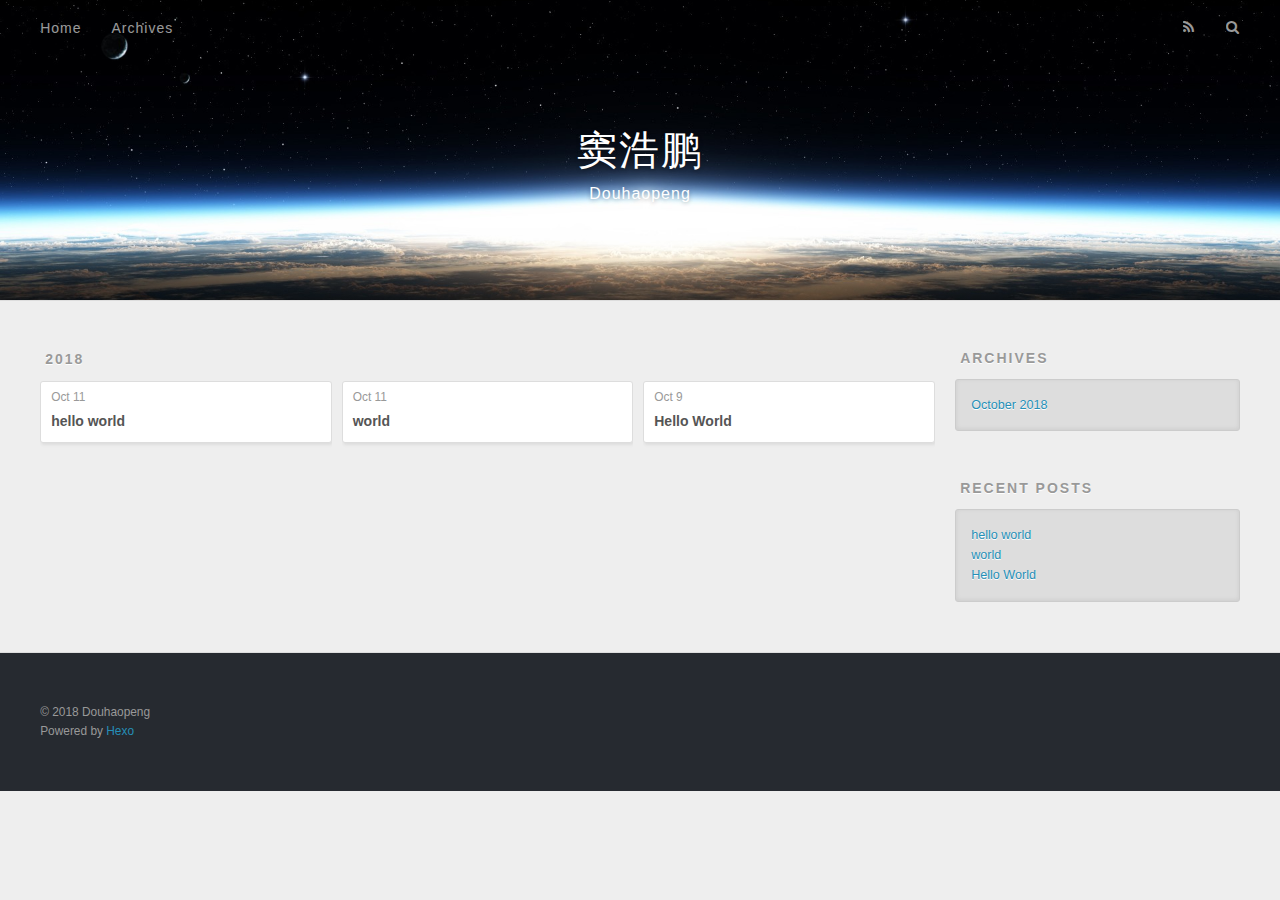
==== archives/index.html @ 5dd6dd69 "Site updated: 2018-10-11 10:47:50" ====
<!DOCTYPE html>
<html>
<head>
  <meta charset="utf-8">
  

  
  <title>Archives | 窦浩鹏</title>
  <meta name="viewport" content="width=device-width, initial-scale=1, maximum-scale=1">
  <meta name="description" content="个人博客">
<meta name="keywords" content="Linux,python,java,web">
<meta property="og:type" content="website">
<meta property="og:title" content="窦浩鹏">
<meta property="og:url" content="http://yoursite.com/archives/index.html">
<meta property="og:site_name" content="窦浩鹏">
<meta property="og:description" content="个人博客">
<meta property="og:locale" content="default">
<meta name="twitter:card" content="summary">
<meta name="twitter:title" content="窦浩鹏">
<meta name="twitter:description" content="个人博客">
  
    <link rel="alternate" href="/atom.xml" title="窦浩鹏" type="application/atom+xml">
  
  
    <link rel="icon" href="/favicon.png">
  
  
    <link href="//fonts.googleapis.com/css?family=Source+Code+Pro" rel="stylesheet" type="text/css">
  
  <link rel="stylesheet" href="/css/style.css">
</head>

<body>
  <div id="container">
    <div id="wrap">
      <header id="header">
  <div id="banner"></div>
  <div id="header-outer" class="outer">
    <div id="header-title" class="inner">
      <h1 id="logo-wrap">
        <a href="/" id="logo">窦浩鹏</a>
      </h1>
      
        <h2 id="subtitle-wrap">
          <a href="/" id="subtitle">Douhaopeng</a>
        </h2>
      
    </div>
    <div id="header-inner" class="inner">
      <nav id="main-nav">
        <a id="main-nav-toggle" class="nav-icon"></a>
        
          <a class="main-nav-link" href="/">Home</a>
        
          <a class="main-nav-link" href="/archives">Archives</a>
        
      </nav>
      <nav id="sub-nav">
        
          <a id="nav-rss-link" class="nav-icon" href="/atom.xml" title="RSS Feed"></a>
        
        <a id="nav-search-btn" class="nav-icon" title="Search"></a>
      </nav>
      <div id="search-form-wrap">
        <form action="//google.com/search" method="get" accept-charset="UTF-8" class="search-form"><input type="search" name="q" class="search-form-input" placeholder="Search"><button type="submit" class="search-form-submit">&#xF002;</button><input type="hidden" name="sitesearch" value="http://yoursite.com"></form>
      </div>
    </div>
  </div>
</header>
      <div class="outer">
        <section id="main">
  
  
    
    
      
      
      <section class="archives-wrap">
        <div class="archive-year-wrap">
          <a href="/archives/2018" class="archive-year">2018</a>
        </div>
        <div class="archives">
    
    <article class="archive-article archive-type-post">
  <div class="archive-article-inner">
    <header class="archive-article-header">
      <a href="/hello-world.html" class="archive-article-date">
  <time datetime="2018-10-11T02:05:08.000Z" itemprop="datePublished">Oct 11</time>
</a>
      
  
    <h1 itemprop="name">
      <a class="archive-article-title" href="/hello-world.html">hello world</a>
    </h1>
  

    </header>
  </div>
</article>
  
    
    
    <article class="archive-article archive-type-hello">
  <div class="archive-article-inner">
    <header class="archive-article-header">
      <a href="/world.html" class="archive-article-date">
  <time datetime="2018-10-11T02:01:10.000Z" itemprop="datePublished">Oct 11</time>
</a>
      
  
    <h1 itemprop="name">
      <a class="archive-article-title" href="/world.html">world</a>
    </h1>
  

    </header>
  </div>
</article>
  
    
    
    <article class="archive-article archive-type-post">
  <div class="archive-article-inner">
    <header class="archive-article-header">
      <a href="/hello-world.html" class="archive-article-date">
  <time datetime="2018-10-09T14:58:58.983Z" itemprop="datePublished">Oct 9</time>
</a>
      
  
    <h1 itemprop="name">
      <a class="archive-article-title" href="/hello-world.html">Hello World</a>
    </h1>
  

    </header>
  </div>
</article>
  
  
    </div></section>
  


</section>
        
          <aside id="sidebar">
  
    

  
    

  
    
  
    
  <div class="widget-wrap">
    <h3 class="widget-title">Archives</h3>
    <div class="widget">
      <ul class="archive-list"><li class="archive-list-item"><a class="archive-list-link" href="/archives/2018/10/">October 2018</a></li></ul>
    </div>
  </div>


  
    
  <div class="widget-wrap">
    <h3 class="widget-title">Recent Posts</h3>
    <div class="widget">
      <ul>
        
          <li>
            <a href="/hello-world.html">hello world</a>
          </li>
        
          <li>
            <a href="/world.html">world</a>
          </li>
        
          <li>
            <a href="/hello-world.html">Hello World</a>
          </li>
        
      </ul>
    </div>
  </div>

  
</aside>
        
      </div>
      <footer id="footer">
  
  <div class="outer">
    <div id="footer-info" class="inner">
      &copy; 2018 Douhaopeng<br>
      Powered by <a href="http://hexo.io/" target="_blank">Hexo</a>
    </div>
  </div>
</footer>
    </div>
    <nav id="mobile-nav">
  
    <a href="/" class="mobile-nav-link">Home</a>
  
    <a href="/archives" class="mobile-nav-link">Archives</a>
  
</nav>
    

<script src="//ajax.googleapis.com/ajax/libs/jquery/2.0.3/jquery.min.js"></script>


  <link rel="stylesheet" href="/fancybox/jquery.fancybox.css">
  <script src="/fancybox/jquery.fancybox.pack.js"></script>


<script src="/js/script.js"></script>



  </div>
</body>
</html>
---- css/style.css ----
body {
  width: 100%;
}
body:before,
body:after {
  content: "";
  display: table;
}
body:after {
  clear: both;
}
html,
body,
div,
span,
applet,
object,
iframe,
h1,
h2,
h3,
h4,
h5,
h6,
p,
blockquote,
pre,
a,
abbr,
acronym,
address,
big,
cite,
code,
del,
dfn,
em,
img,
ins,
kbd,
q,
s,
samp,
small,
strike,
strong,
sub,
sup,
tt,
var,
dl,
dt,
dd,
ol,
ul,
li,
fieldset,
form,
label,
legend,
table,
caption,
tbody,
tfoot,
thead,
tr,
th,
td {
  margin: 0;
  padding: 0;
  border: 0;
  outline: 0;
  font-weight: inherit;
  font-style: inherit;
  font-family: inherit;
  font-size: 100%;
  vertical-align: baseline;
}
body {
  line-height: 1;
  color: #000;
  background: #fff;
}
ol,
ul {
  list-style: none;
}
table {
  border-collapse: separate;
  border-spacing: 0;
  vertical-align: middle;
}
caption,
th,
td {
  text-align: left;
  font-weight: normal;
  vertical-align: middle;
}
a img {
  border: none;
}
input,
button {
  margin: 0;
  padding: 0;
}
input::-moz-focus-inner,
button::-moz-focus-inner {
  border: 0;
  padding: 0;
}
@font-face {
  font-family: FontAwesome;
  font-style: normal;
  font-weight: normal;
  src: url("fonts/fontawesome-webfont.eot?v=#4.0.3");
  src: url("fonts/fontawesome-webfont.eot?#iefix&v=#4.0.3") format("embedded-opentype"), url("fonts/fontawesome-webfont.woff?v=#4.0.3") format("woff"), url("fonts/fontawesome-webfont.ttf?v=#4.0.3") format("truetype"), url("fonts/fontawesome-webfont.svg#fontawesomeregular?v=#4.0.3") format("svg");
}
html,
body,
#container {
  height: 100%;
}
body {
  background: #eee;
  font: 14px -apple-system, BlinkMacSystemFont, "Segoe UI", "Roboto", "Oxygen", "Ubuntu", "Cantarell", "Fira Sans", "Droid Sans", "Helvetica Neue", sans-serif;
  -webkit-text-size-adjust: 100%;
}
.outer {
  max-width: 1220px;
  margin: 0 auto;
  padding: 0 20px;
}
.outer:before,
.outer:after {
  content: "";
  display: table;
}
.outer:after {
  clear: both;
}
.inner {
  display: inline;
  float: left;
  width: 98.33333333333333%;
  margin: 0 0.833333333333333%;
}
.left,
.alignleft {
  float: left;
}
.right,
.alignright {
  float: right;
}
.clear {
  clear: both;
}
#container {
  position: relative;
}
.mobile-nav-on {
  overflow: hidden;
}
#wrap {
  height: 100%;
  width: 100%;
  position: absolute;
  top: 0;
  left: 0;
  -webkit-transition: 0.2s ease-out;
  -moz-transition: 0.2s ease-out;
  -ms-transition: 0.2s ease-out;
  transition: 0.2s ease-out;
  z-index: 1;
  background: #eee;
}
.mobile-nav-on #wrap {
  left: 280px;
}
@media screen and (min-width: 768px) {
  #main {
    display: inline;
    float: left;
    width: 73.33333333333333%;
    margin: 0 0.833333333333333%;
  }
}
.article-date,
.article-category-link,
.archive-year,
.widget-title {
  text-decoration: none;
  text-transform: uppercase;
  letter-spacing: 2px;
  color: #999;
  margin-bottom: 1em;
  margin-left: 5px;
  line-height: 1em;
  text-shadow: 0 1px #fff;
  font-weight: bold;
}
.article-inner,
.archive-article-inner {
  background: #fff;
  -webkit-box-shadow: 1px 2px 3px #ddd;
  box-shadow: 1px 2px 3px #ddd;
  border: 1px solid #ddd;
  border-radius: 3px;
}
.article-entry h1,
.widget h1 {
  font-size: 2em;
}
.article-entry h2,
.widget h2 {
  font-size: 1.5em;
}
.article-entry h3,
.widget h3 {
  font-size: 1.3em;
}
.article-entry h4,
.widget h4 {
  font-size: 1.2em;
}
.article-entry h5,
.widget h5 {
  font-size: 1em;
}
.article-entry h6,
.widget h6 {
  font-size: 1em;
  color: #999;
}
.article-entry hr,
.widget hr {
  border: 1px dashed #ddd;
}
.article-entry strong,
.widget strong {
  font-weight: bold;
}
.article-entry em,
.widget em,
.article-entry cite,
.widget cite {
  font-style: italic;
}
.article-entry sup,
.widget sup,
.article-entry sub,
.widget sub {
  font-size: 0.75em;
  line-height: 0;
  position: relative;
  vertical-align: baseline;
}
.article-entry sup,
.widget sup {
  top: -0.5em;
}
.article-entry sub,
.widget sub {
  bottom: -0.2em;
}
.article-entry small,
.widget small {
  font-size: 0.85em;
}
.article-entry acronym,
.widget acronym,
.article-entry abbr,
.widget abbr {
  border-bottom: 1px dotted;
}
.article-entry ul,
.widget ul,
.article-entry ol,
.widget ol,
.article-entry dl,
.widget dl {
  margin: 0 20px;
  line-height: 1.6em;
}
.article-entry ul ul,
.widget ul ul,
.article-entry ol ul,
.widget ol ul,
.article-entry ul ol,
.widget ul ol,
.article-entry ol ol,
.widget ol ol {
  margin-top: 0;
  margin-bottom: 0;
}
.article-entry ul,
.widget ul {
  list-style: disc;
}
.article-entry ol,
.widget ol {
  list-style: decimal;
}
.article-entry dt,
.widget dt {
  font-weight: bold;
}
#header {
  height: 300px;
  position: relative;
  border-bottom: 1px solid #ddd;
}
#header:before,
#header:after {
  content: "";
  position: absolute;
  left: 0;
  right: 0;
  height: 40px;
}
#header:before {
  top: 0;
  background: -webkit-linear-gradient(rgba(0,0,0,0.2), transparent);
  background: -moz-linear-gradient(rgba(0,0,0,0.2), transparent);
  background: -ms-linear-gradient(rgba(0,0,0,0.2), transparent);
  background: linear-gradient(rgba(0,0,0,0.2), transparent);
}
#header:after {
  bottom: 0;
  background: -webkit-linear-gradient(transparent, rgba(0,0,0,0.2));
  background: -moz-linear-gradient(transparent, rgba(0,0,0,0.2));
  background: -ms-linear-gradient(transparent, rgba(0,0,0,0.2));
  background: linear-gradient(transparent, rgba(0,0,0,0.2));
}
#header-outer {
  height: 100%;
  position: relative;
}
#header-inner {
  position: relative;
  overflow: hidden;
}
#banner {
  position: absolute;
  top: 0;
  left: 0;
  width: 100%;
  height: 100%;
  background: url("images/banner.jpg") center #000;
  -webkit-background-size: cover;
  -moz-background-size: cover;
  background-size: cover;
  z-index: -1;
}
#header-title {
  text-align: center;
  height: 40px;
  position: absolute;
  top: 50%;
  left: 0;
  margin-top: -20px;
}
#logo,
#subtitle {
  text-decoration: none;
  color: #fff;
  font-weight: 300;
  text-shadow: 0 1px 4px rgba(0,0,0,0.3);
}
#logo {
  font-size: 40px;
  line-height: 40px;
  letter-spacing: 2px;
}
#subtitle {
  font-size: 16px;
  line-height: 16px;
  letter-spacing: 1px;
}
#subtitle-wrap {
  margin-top: 16px;
}
#main-nav {
  float: left;
  margin-left: -15px;
}
.nav-icon,
.main-nav-link {
  float: left;
  color: #fff;
  opacity: 0.6;
  text-decoration: none;
  text-shadow: 0 1px rgba(0,0,0,0.2);
  -webkit-transition: opacity 0.2s;
  -moz-transition: opacity 0.2s;
  -ms-transition: opacity 0.2s;
  transition: opacity 0.2s;
  display: block;
  padding: 20px 15px;
}
.nav-icon:hover,
.main-nav-link:hover {
  opacity: 1;
}
.nav-icon {
  font-family: FontAwesome;
  text-align: center;
  font-size: 14px;
  width: 14px;
  height: 14px;
  padding: 20px 15px;
  position: relative;
  cursor: pointer;
}
.main-nav-link {
  font-weight: 300;
  letter-spacing: 1px;
}
@media screen and (max-width: 479px) {
  .main-nav-link {
    display: none;
  }
}
#main-nav-toggle {
  display: none;
}
#main-nav-toggle:before {
  content: "\f0c9";
}
@media screen and (max-width: 479px) {
  #main-nav-toggle {
    display: block;
  }
}
#sub-nav {
  float: right;
  margin-right: -15px;
}
#nav-rss-link:before {
  content: "\f09e";
}
#nav-search-btn:before {
  content: "\f002";
}
#search-form-wrap {
  position: absolute;
  top: 15px;
  width: 150px;
  height: 30px;
  right: -150px;
  opacity: 0;
  -webkit-transition: 0.2s ease-out;
  -moz-transition: 0.2s ease-out;
  -ms-transition: 0.2s ease-out;
  transition: 0.2s ease-out;
}
#search-form-wrap.on {
  opacity: 1;
  right: 0;
}
@media screen and (max-width: 479px) {
  #search-form-wrap {
    width: 100%;
    right: -100%;
  }
}
.search-form {
  position: absolute;
  top: 0;
  left: 0;
  right: 0;
  background: #fff;
  padding: 5px 15px;
  border-radius: 15px;
  -webkit-box-shadow: 0 0 10px rgba(0,0,0,0.3);
  box-shadow: 0 0 10px rgba(0,0,0,0.3);
}
.search-form-input {
  border: none;
  background: none;
  color: #555;
  width: 100%;
  font: 13px -apple-system, BlinkMacSystemFont, "Segoe UI", "Roboto", "Oxygen", "Ubuntu", "Cantarell", "Fira Sans", "Droid Sans", "Helvetica Neue", sans-serif;
  outline: none;
}
.search-form-input::-webkit-search-results-decoration,
.search-form-input::-webkit-search-cancel-button {
  -webkit-appearance: none;
}
.search-form-submit {
  position: absolute;
  top: 50%;
  right: 10px;
  margin-top: -7px;
  font: 13px FontAwesome;
  border: none;
  background: none;
  color: #bbb;
  cursor: pointer;
}
.search-form-submit:hover,
.search-form-submit:focus {
  color: #777;
}
.article {
  margin: 50px 0;
}
.article-inner {
  overflow: hidden;
}
.article-meta:before,
.article-meta:after {
  content: "";
  display: table;
}
.article-meta:after {
  clear: both;
}
.article-date {
  float: left;
}
.article-category {
  float: left;
  line-height: 1em;
  color: #ccc;
  text-shadow: 0 1px #fff;
  margin-left: 8px;
}
.article-category:before {
  content: "\2022";
}
.article-category-link {
  margin: 0 12px 1em;
}
.article-header {
  padding: 20px 20px 0;
}
.article-title {
  text-decoration: none;
  font-size: 2em;
  font-weight: bold;
  color: #555;
  line-height: 1.1em;
  -webkit-transition: color 0.2s;
  -moz-transition: color 0.2s;
  -ms-transition: color 0.2s;
  transition: color 0.2s;
}
a.article-title:hover {
  color: #258fb8;
}
.article-entry {
  color: #555;
  padding: 0 20px;
}
.article-entry:before,
.article-entry:after {
  content: "";
  display: table;
}
.article-entry:after {
  clear: both;
}
.article-entry p,
.article-entry table {
  line-height: 1.6em;
  margin: 1.6em 0;
}
.article-entry h1,
.article-entry h2,
.article-entry h3,
.article-entry h4,
.article-entry h5,
.article-entry h6 {
  font-weight: bold;
}
.article-entry h1,
.article-entry h2,
.article-entry h3,
.article-entry h4,
.article-entry h5,
.article-entry h6 {
  line-height: 1.1em;
  margin: 1.1em 0;
}
.article-entry a {
  color: #258fb8;
  text-decoration: none;
}
.article-entry a:hover {
  text-decoration: underline;
}
.article-entry ul,
.article-entry ol,
.article-entry dl {
  margin-top: 1.6em;
  margin-bottom: 1.6em;
}
.article-entry img,
.article-entry video {
  max-width: 100%;
  height: auto;
  display: block;
  margin: auto;
}
.article-entry iframe {
  border: none;
}
.article-entry table {
  width: 100%;
  border-collapse: collapse;
  border-spacing: 0;
}
.article-entry th {
  font-weight: bold;
  border-bottom: 3px solid #ddd;
  padding-bottom: 0.5em;
}
.article-entry td {
  border-bottom: 1px solid #ddd;
  padding: 10px 0;
}
.article-entry blockquote {
  font-family: Georgia, "Times New Roman", serif;
  font-size: 1.4em;
  margin: 1.6em 20px;
  text-align: center;
}
.article-entry blockquote footer {
  font-size: 14px;
  margin: 1.6em 0;
  font-family: -apple-system, BlinkMacSystemFont, "Segoe UI", "Roboto", "Oxygen", "Ubuntu", "Cantarell", "Fira Sans", "Droid Sans", "Helvetica Neue", sans-serif;
}
.article-entry blockquote footer cite:before {
  content: "—";
  padding: 0 0.5em;
}
.article-entry .pullquote {
  text-align: left;
  width: 45%;
  margin: 0;
}
.article-entry .pullquote.left {
  margin-left: 0.5em;
  margin-right: 1em;
}
.article-entry .pullquote.right {
  margin-right: 0.5em;
  margin-left: 1em;
}
.article-entry .caption {
  color: #999;
  display: block;
  font-size: 0.9em;
  margin-top: 0.5em;
  position: relative;
  text-align: center;
}
.article-entry .video-container {
  position: relative;
  padding-top: 56.25%;
  height: 0;
  overflow: hidden;
}
.article-entry .video-container iframe,
.article-entry .video-container object,
.article-entry .video-container embed {
  position: absolute;
  top: 0;
  left: 0;
  width: 100%;
  height: 100%;
  margin-top: 0;
}
.article-more-link a {
  display: inline-block;
  line-height: 1em;
  padding: 6px 15px;
  border-radius: 15px;
  background: #eee;
  color: #999;
  text-shadow: 0 1px #fff;
  text-decoration: none;
}
.article-more-link a:hover {
  background: #258fb8;
  color: #fff;
  text-decoration: none;
  text-shadow: 0 1px #1e7293;
}
.article-footer {
  font-size: 0.85em;
  line-height: 1.6em;
  border-top: 1px solid #ddd;
  padding-top: 1.6em;
  margin: 0 20px 20px;
}
.article-footer:before,
.article-footer:after {
  content: "";
  display: table;
}
.article-footer:after {
  clear: both;
}
.article-footer a {
  color: #999;
  text-decoration: none;
}
.article-footer a:hover {
  color: #555;
}
.article-tag-list-item {
  float: left;
  margin-right: 10px;
}
.article-tag-list-link:before {
  content: "#";
}
.article-comment-link {
  float: right;
}
.article-comment-link:before {
  content: "\f075";
  font-family: FontAwesome;
  padding-right: 8px;
}
.article-share-link {
  cursor: pointer;
  float: right;
  margin-left: 20px;
}
.article-share-link:before {
  content: "\f064";
  font-family: FontAwesome;
  padding-right: 6px;
}
#article-nav {
  position: relative;
}
#article-nav:before,
#article-nav:after {
  content: "";
  display: table;
}
#article-nav:after {
  clear: both;
}
@media screen and (min-width: 768px) {
  #article-nav {
    margin: 50px 0;
  }
  #article-nav:before {
    width: 8px;
    height: 8px;
    position: absolute;
    top: 50%;
    left: 50%;
    margin-top: -4px;
    margin-left: -4px;
    content: "";
    border-radius: 50%;
    background: #ddd;
    -webkit-box-shadow: 0 1px 2px #fff;
    box-shadow: 0 1px 2px #fff;
  }
}
.article-nav-link-wrap {
  text-decoration: none;
  text-shadow: 0 1px #fff;
  color: #999;
  -webkit-box-sizing: border-box;
  -moz-box-sizing: border-box;
  box-sizing: border-box;
  margin-top: 50px;
  text-align: center;
  display: block;
}
.article-nav-link-wrap:hover {
  color: #555;
}
@media screen and (min-width: 768px) {
  .article-nav-link-wrap {
    width: 50%;
    margin-top: 0;
  }
}
@media screen and (min-width: 768px) {
  #article-nav-newer {
    float: left;
    text-align: right;
    padding-right: 20px;
  }
}
@media screen and (min-width: 768px) {
  #article-nav-older {
    float: right;
    text-align: left;
    padding-left: 20px;
  }
}
.article-nav-caption {
  text-transform: uppercase;
  letter-spacing: 2px;
  color: #ddd;
  line-height: 1em;
  font-weight: bold;
}
#article-nav-newer .article-nav-caption {
  margin-right: -2px;
}
.article-nav-title {
  font-size: 0.85em;
  line-height: 1.6em;
  margin-top: 0.5em;
}
.article-share-box {
  position: absolute;
  display: none;
  background: #fff;
  -webkit-box-shadow: 1px 2px 10px rgba(0,0,0,0.2);
  box-shadow: 1px 2px 10px rgba(0,0,0,0.2);
  border-radius: 3px;
  margin-left: -145px;
  overflow: hidden;
  z-index: 1;
}
.article-share-box.on {
  display: block;
}
.article-share-input {
  width: 100%;
  background: none;
  -webkit-box-sizing: border-box;
  -moz-box-sizing: border-box;
  box-sizing: border-box;
  font: 14px -apple-system, BlinkMacSystemFont, "Segoe UI", "Roboto", "Oxygen", "Ubuntu", "Cantarell", "Fira Sans", "Droid Sans", "Helvetica Neue", sans-serif;
  padding: 0 15px;
  color: #555;
  outline: none;
  border: 1px solid #ddd;
  border-radius: 3px 3px 0 0;
  height: 36px;
  line-height: 36px;
}
.article-share-links {
  background: #eee;
}
.article-share-links:before,
.article-share-links:after {
  content: "";
  display: table;
}
.article-share-links:after {
  clear: both;
}
.article-share-twitter,
.article-share-facebook,
.article-share-pinterest,
.article-share-google {
  width: 50px;
  height: 36px;
  display: block;
  float: left;
  position: relative;
  color: #999;
  text-shadow: 0 1px #fff;
}
.article-share-twitter:before,
.article-share-facebook:before,
.article-share-pinterest:before,
.article-share-google:before {
  font-size: 20px;
  font-family: FontAwesome;
  width: 20px;
  height: 20px;
  position: absolute;
  top: 50%;
  left: 50%;
  margin-top: -10px;
  margin-left: -10px;
  text-align: center;
}
.article-share-twitter:hover,
.article-share-facebook:hover,
.article-share-pinterest:hover,
.article-share-google:hover {
  color: #fff;
}
.article-share-twitter:before {
  content: "\f099";
}
.article-share-twitter:hover {
  background: #00aced;
  text-shadow: 0 1px #008abe;
}
.article-share-facebook:before {
  content: "\f09a";
}
.article-share-facebook:hover {
  background: #3b5998;
  text-shadow: 0 1px #2f477a;
}
.article-share-pinterest:before {
  content: "\f0d2";
}
.article-share-pinterest:hover {
  background: #cb2027;
  text-shadow: 0 1px #a21a1f;
}
.article-share-google:before {
  content: "\f0d5";
}
.article-share-google:hover {
  background: #dd4b39;
  text-shadow: 0 1px #be3221;
}
.article-gallery {
  background: #000;
  position: relative;
}
.article-gallery-photos {
  position: relative;
  overflow: hidden;
}
.article-gallery-img {
  display: none;
  max-width: 100%;
}
.article-gallery-img:first-child {
  display: block;
}
.article-gallery-img.loaded {
  position: absolute;
  display: block;
}
.article-gallery-img img {
  display: block;
  max-width: 100%;
  margin: 0 auto;
}
#comments {
  background: #fff;
  -webkit-box-shadow: 1px 2px 3px #ddd;
  box-shadow: 1px 2px 3px #ddd;
  padding: 20px;
  border: 1px solid #ddd;
  border-radius: 3px;
  margin: 50px 0;
}
#comments a {
  color: #258fb8;
}
.archives-wrap {
  margin: 50px 0;
}
.archives:before,
.archives:after {
  content: "";
  display: table;
}
.archives:after {
  clear: both;
}
.archive-year-wrap {
  margin-bottom: 1em;
}
.archives {
  -webkit-column-gap: 10px;
  -moz-column-gap: 10px;
  column-gap: 10px;
}
@media screen and (min-width: 480px) and (max-width: 767px) {
  .archives {
    -webkit-column-count: 2;
    -moz-column-count: 2;
    column-count: 2;
  }
}
@media screen and (min-width: 768px) {
  .archives {
    -webkit-column-count: 3;
    -moz-column-count: 3;
    column-count: 3;
  }
}
.archive-article {
  -webkit-column-break-inside: avoid;
  page-break-inside: avoid;
  overflow: hidden;
  break-inside: avoid-column;
}
.archive-article-inner {
  padding: 10px;
  margin-bottom: 15px;
}
.archive-article-title {
  text-decoration: none;
  font-weight: bold;
  color: #555;
  -webkit-transition: color 0.2s;
  -moz-transition: color 0.2s;
  -ms-transition: color 0.2s;
  transition: color 0.2s;
  line-height: 1.6em;
}
.archive-article-title:hover {
  color: #258fb8;
}
.archive-article-footer {
  margin-top: 1em;
}
.archive-article-date {
  color: #999;
  text-decoration: none;
  font-size: 0.85em;
  line-height: 1em;
  margin-bottom: 0.5em;
  display: block;
}
#page-nav {
  margin: 50px auto;
  background: #fff;
  -webkit-box-shadow: 1px 2px 3px #ddd;
  box-shadow: 1px 2px 3px #ddd;
  border: 1px solid #ddd;
  border-radius: 3px;
  text-align: center;
  color: #999;
  overflow: hidden;
}
#page-nav:before,
#page-nav:after {
  content: "";
  display: table;
}
#page-nav:after {
  clear: both;
}
#page-nav a,
#page-nav span {
  padding: 10px 20px;
  line-height: 1;
  height: 2ex;
}
#page-nav a {
  color: #999;
  text-decoration: none;
}
#page-nav a:hover {
  background: #999;
  color: #fff;
}
#page-nav .prev {
  float: left;
}
#page-nav .next {
  float: right;
}
#page-nav .page-number {
  display: inline-block;
}
@media screen and (max-width: 479px) {
  #page-nav .page-number {
    display: none;
  }
}
#page-nav .current {
  color: #555;
  font-weight: bold;
}
#page-nav .space {
  color: #ddd;
}
#footer {
  background: #262a30;
  padding: 50px 0;
  border-top: 1px solid #ddd;
  color: #999;
}
#footer a {
  color: #258fb8;
  text-decoration: none;
}
#footer a:hover {
  text-decoration: underline;
}
#footer-info {
  line-height: 1.6em;
  font-size: 0.85em;
}
.article-entry pre,
.article-entry .highlight {
  background: #2d2d2d;
  margin: 0 -20px;
  padding: 15px 20px;
  border-style: solid;
  border-color: #ddd;
  border-width: 1px 0;
  overflow: auto;
  color: #ccc;
  line-height: 22.400000000000002px;
}
.article-entry .highlight .gutter pre,
.article-entry .gist .gist-file .gist-data .line-numbers {
  color: #666;
  font-size: 0.85em;
}
.article-entry pre,
.article-entry code {
  font-family: "Source Code Pro", Consolas, Monaco, Menlo, Consolas, monospace;
}
.article-entry code {
  background: #eee;
  text-shadow: 0 1px #fff;
  padding: 0 0.3em;
}
.article-entry pre code {
  background: none;
  text-shadow: none;
  padding: 0;
}
.article-entry .highlight pre {
  border: none;
  margin: 0;
  padding: 0;
}
.article-entry .highlight table {
  margin: 0;
  width: auto;
}
.article-entry .highlight td {
  border: none;
  padding: 0;
}
.article-entry .highlight figcaption {
  font-size: 0.85em;
  color: #999;
  line-height: 1em;
  margin-bottom: 1em;
}
.article-entry .highlight figcaption:before,
.article-entry .highlight figcaption:after {
  content: "";
  display: table;
}
.article-entry .highlight figcaption:after {
  clear: both;
}
.article-entry .highlight figcaption a {
  float: right;
}
.article-entry .highlight .gutter pre {
  text-align: right;
  padding-right: 20px;
}
.article-entry .highlight .line {
  height: 22.400000000000002px;
}
.article-entry .highlight .line.marked {
  background: #515151;
}
.article-entry .gist {
  margin: 0 -20px;
  border-style: solid;
  border-color: #ddd;
  border-width: 1px 0;
  background: #2d2d2d;
  padding: 15px 20px 15px 0;
}
.article-entry .gist .gist-file {
  border: none;
  font-family: "Source Code Pro", Consolas, Monaco, Menlo, Consolas, monospace;
  margin: 0;
}
.article-entry .gist .gist-file .gist-data {
  background: none;
  border: none;
}
.article-entry .gist .gist-file .gist-data .line-numbers {
  background: none;
  border: none;
  padding: 0 20px 0 0;
}
.article-entry .gist .gist-file .gist-data .line-data {
  padding: 0 !important;
}
.article-entry .gist .gist-file .highlight {
  margin: 0;
  padding: 0;
  border: none;
}
.article-entry .gist .gist-file .gist-meta {
  background: #2d2d2d;
  color: #999;
  font: 0.85em -apple-system, BlinkMacSystemFont, "Segoe UI", "Roboto", "Oxygen", "Ubuntu", "Cantarell", "Fira Sans", "Droid Sans", "Helvetica Neue", sans-serif;
  text-shadow: 0 0;
  padding: 0;
  margin-top: 1em;
  margin-left: 20px;
}
.article-entry .gist .gist-file .gist-meta a {
  color: #258fb8;
  font-weight: normal;
}
.article-entry .gist .gist-file .gist-meta a:hover {
  text-decoration: underline;
}
pre .comment,
pre .title {
  color: #999;
}
pre .variable,
pre .attribute,
pre .tag,
pre .regexp,
pre .ruby .constant,
pre .xml .tag .title,
pre .xml .pi,
pre .xml .doctype,
pre .html .doctype,
pre .css .id,
pre .css .class,
pre .css .pseudo {
  color: #f2777a;
}
pre .number,
pre .preprocessor,
pre .built_in,
pre .literal,
pre .params,
pre .constant {
  color: #f99157;
}
pre .class,
pre .ruby .class .title,
pre .css .rules .attribute {
  color: #9c9;
}
pre .string,
pre .value,
pre .inheritance,
pre .header,
pre .ruby .symbol,
pre .xml .cdata {
  color: #9c9;
}
pre .css .hexcolor {
  color: #6cc;
}
pre .function,
pre .python .decorator,
pre .python .title,
pre .ruby .function .title,
pre .ruby .title .keyword,
pre .perl .sub,
pre .javascript .title,
pre .coffeescript .title {
  color: #69c;
}
pre .keyword,
pre .javascript .function {
  color: #c9c;
}
@media screen and (max-width: 479px) {
  #mobile-nav {
    position: absolute;
    top: 0;
    left: 0;
    width: 280px;
    height: 100%;
    background: #191919;
    border-right: 1px solid #fff;
  }
}
@media screen and (max-width: 479px) {
  .mobile-nav-link {
    display: block;
    color: #999;
    text-decoration: none;
    padding: 15px 20px;
    font-weight: bold;
  }
  .mobile-nav-link:hover {
    color: #fff;
  }
}
@media screen and (min-width: 768px) {
  #sidebar {
    display: inline;
    float: left;
    width: 23.333333333333332%;
    margin: 0 0.833333333333333%;
  }
}
.widget-wrap {
  margin: 50px 0;
}
.widget {
  color: #777;
  text-shadow: 0 1px #fff;
  background: #ddd;
  -webkit-box-shadow: 0 -1px 4px #ccc inset;
  box-shadow: 0 -1px 4px #ccc inset;
  border: 1px solid #ccc;
  padding: 15px;
  border-radius: 3px;
}
.widget a {
  color: #258fb8;
  text-decoration: none;
}
.widget a:hover {
  text-decoration: underline;
}
.widget ul ul,
.widget ol ul,
.widget dl ul,
.widget ul ol,
.widget ol ol,
.widget dl ol,
.widget ul dl,
.widget ol dl,
.widget dl dl {
  margin-left: 15px;
  list-style: disc;
}
.widget {
  line-height: 1.6em;
  word-wrap: break-word;
  font-size: 0.9em;
}
.widget ul,
.widget ol {
  list-style: none;
  margin: 0;
}
.widget ul ul,
.widget ol ul,
.widget ul ol,
.widget ol ol {
  margin: 0 20px;
}
.widget ul ul,
.widget ol ul {
  list-style: disc;
}
.widget ul ol,
.widget ol ol {
  list-style: decimal;
}
.category-list-count,
.tag-list-count,
.archive-list-count {
  padding-left: 5px;
  color: #999;
  font-size: 0.85em;
}
.category-list-count:before,
.tag-list-count:before,
.archive-list-count:before {
  content: "(";
}
.category-list-count:after,
.tag-list-count:after,
.archive-list-count:after {
  content: ")";
}
.tagcloud a {
  margin-right: 5px;
  display: inline-block;
}
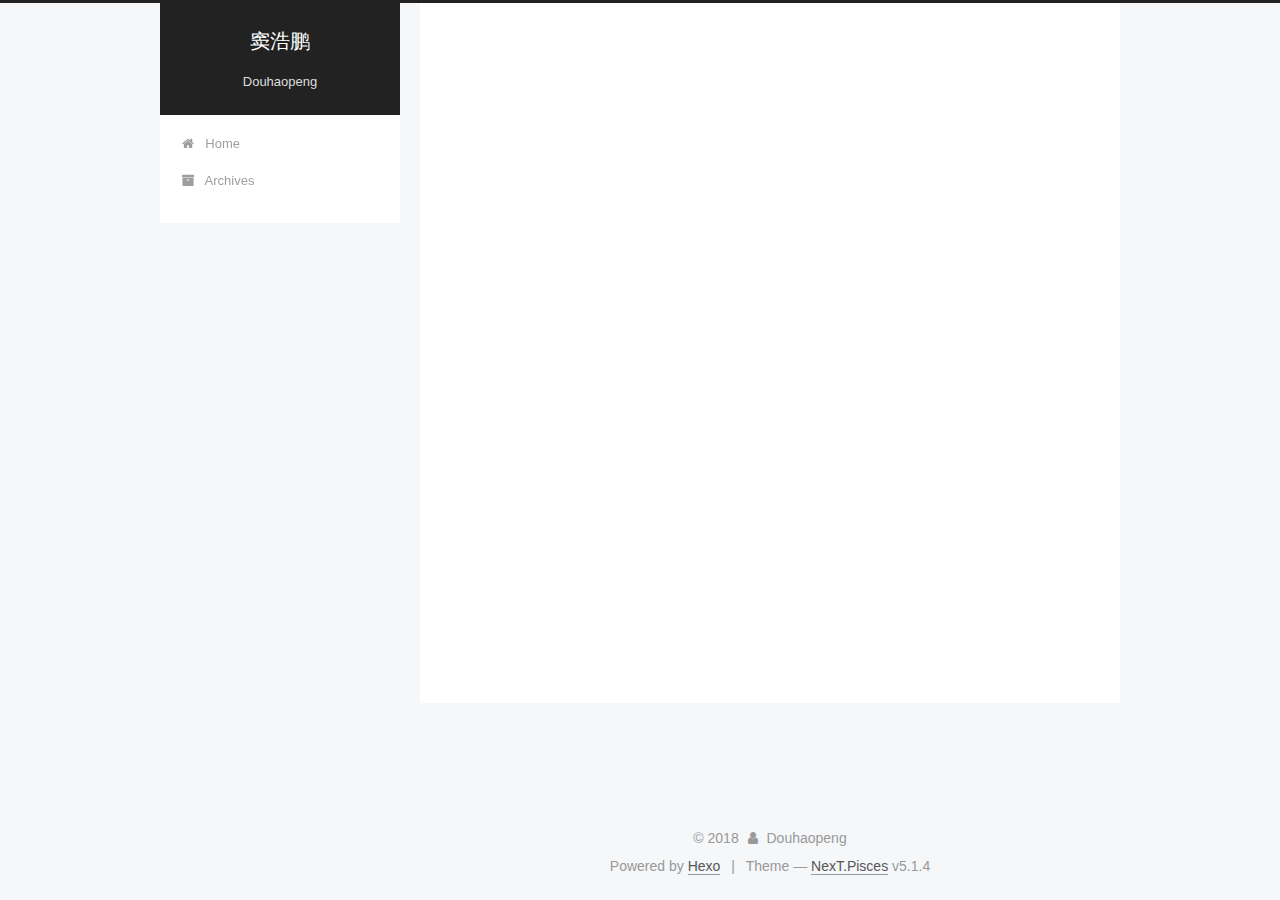
==== commit e42e0e41: "Site updated: 2018-10-11 11:29:46" ====
--- a/archives/index.html
+++ b/archives/index.html
@@ -1,13 +1,85 @@
 <!DOCTYPE html>
-<html>
+
+
+
+  
+
+
+<html class="theme-next pisces use-motion" lang="">
 <head>
-  <meta charset="utf-8">
-  
-
-  
-  <title>Archives | 窦浩鹏</title>
-  <meta name="viewport" content="width=device-width, initial-scale=1, maximum-scale=1">
-  <meta name="description" content="个人博客">
+  <meta charset="UTF-8"/>
+<meta http-equiv="X-UA-Compatible" content="IE=edge" />
+<meta name="viewport" content="width=device-width, initial-scale=1, maximum-scale=1"/>
+<meta name="theme-color" content="#222">
+
+
+
+
+
+
+
+
+
+<meta http-equiv="Cache-Control" content="no-transform" />
+<meta http-equiv="Cache-Control" content="no-siteapp" />
+
+
+
+
+
+
+
+
+
+
+
+
+
+
+
+
+  
+  
+  <link href="/lib/fancybox/source/jquery.fancybox.css?v=2.1.5" rel="stylesheet" type="text/css" />
+
+
+
+
+
+
+
+<link href="/lib/font-awesome/css/font-awesome.min.css?v=4.6.2" rel="stylesheet" type="text/css" />
+
+<link href="/css/main.css?v=5.1.4" rel="stylesheet" type="text/css" />
+
+
+  <link rel="apple-touch-icon" sizes="180x180" href="/images/apple-touch-icon-next.png?v=5.1.4">
+
+
+  <link rel="icon" type="image/png" sizes="32x32" href="/images/favicon-32x32-next.png?v=5.1.4">
+
+
+  <link rel="icon" type="image/png" sizes="16x16" href="/images/favicon-16x16-next.png?v=5.1.4">
+
+
+  <link rel="mask-icon" href="/images/logo.svg?v=5.1.4" color="#222">
+
+
+
+
+
+  <meta name="keywords" content="Hexo, NexT" />
+
+
+
+
+
+
+
+
+
+
+<meta name="description" content="个人博客">
 <meta name="keywords" content="Linux,python,java,web">
 <meta property="og:type" content="website">
 <meta property="og:title" content="窦浩鹏">
@@ -18,207 +90,547 @@
 <meta name="twitter:card" content="summary">
 <meta name="twitter:title" content="窦浩鹏">
 <meta name="twitter:description" content="个人博客">
-  
-    <link rel="alternate" href="/atom.xml" title="窦浩鹏" type="application/atom+xml">
-  
-  
-    <link rel="icon" href="/favicon.png">
-  
-  
-    <link href="//fonts.googleapis.com/css?family=Source+Code+Pro" rel="stylesheet" type="text/css">
-  
-  <link rel="stylesheet" href="/css/style.css">
+
+
+
+<script type="text/javascript" id="hexo.configurations">
+  var NexT = window.NexT || {};
+  var CONFIG = {
+    root: '/',
+    scheme: 'Pisces',
+    version: '5.1.4',
+    sidebar: {"position":"left","display":"post","offset":12,"b2t":false,"scrollpercent":false,"onmobile":false},
+    fancybox: true,
+    tabs: true,
+    motion: {"enable":true,"async":false,"transition":{"post_block":"fadeIn","post_header":"slideDownIn","post_body":"slideDownIn","coll_header":"slideLeftIn","sidebar":"slideUpIn"}},
+    duoshuo: {
+      userId: '0',
+      author: 'Author'
+    },
+    algolia: {
+      applicationID: '',
+      apiKey: '',
+      indexName: '',
+      hits: {"per_page":10},
+      labels: {"input_placeholder":"Search for Posts","hits_empty":"We didn't find any results for the search: ${query}","hits_stats":"${hits} results found in ${time} ms"}
+    }
+  };
+</script>
+
+
+
+  <link rel="canonical" href="http://yoursite.com/archives/"/>
+
+
+
+
+
+  <title>Archive | 窦浩鹏</title>
+  
+
+
+
+
+
+
+
+
 </head>
 
-<body>
-  <div id="container">
-    <div id="wrap">
-      <header id="header">
-  <div id="banner"></div>
-  <div id="header-outer" class="outer">
-    <div id="header-title" class="inner">
-      <h1 id="logo-wrap">
-        <a href="/" id="logo">窦浩鹏</a>
-      </h1>
-      
-        <h2 id="subtitle-wrap">
-          <a href="/" id="subtitle">Douhaopeng</a>
-        </h2>
-      
+<body itemscope itemtype="http://schema.org/WebPage" lang="default">
+
+  
+  
+    
+  
+
+  <div class="container sidebar-position-left page-archive">
+    <div class="headband"></div>
+
+    <header id="header" class="header" itemscope itemtype="http://schema.org/WPHeader">
+      <div class="header-inner"><div class="site-brand-wrapper">
+  <div class="site-meta ">
+    
+
+    <div class="custom-logo-site-title">
+      <a href="/"  class="brand" rel="start">
+        <span class="logo-line-before"><i></i></span>
+        <span class="site-title">窦浩鹏</span>
+        <span class="logo-line-after"><i></i></span>
+      </a>
     </div>
-    <div id="header-inner" class="inner">
-      <nav id="main-nav">
-        <a id="main-nav-toggle" class="nav-icon"></a>
-        
-          <a class="main-nav-link" href="/">Home</a>
-        
-          <a class="main-nav-link" href="/archives">Archives</a>
-        
-      </nav>
-      <nav id="sub-nav">
-        
-          <a id="nav-rss-link" class="nav-icon" href="/atom.xml" title="RSS Feed"></a>
-        
-        <a id="nav-search-btn" class="nav-icon" title="Search"></a>
-      </nav>
-      <div id="search-form-wrap">
-        <form action="//google.com/search" method="get" accept-charset="UTF-8" class="search-form"><input type="search" name="q" class="search-form-input" placeholder="Search"><button type="submit" class="search-form-submit">&#xF002;</button><input type="hidden" name="sitesearch" value="http://yoursite.com"></form>
+      
+        <p class="site-subtitle">Douhaopeng</p>
+      
+  </div>
+
+  <div class="site-nav-toggle">
+    <button>
+      <span class="btn-bar"></span>
+      <span class="btn-bar"></span>
+      <span class="btn-bar"></span>
+    </button>
+  </div>
+</div>
+
+<nav class="site-nav">
+  
+
+  
+    <ul id="menu" class="menu">
+      
+        
+        <li class="menu-item menu-item-home">
+          <a href="/" rel="section">
+            
+              <i class="menu-item-icon fa fa-fw fa-home"></i> <br />
+            
+            Home
+          </a>
+        </li>
+      
+        
+        <li class="menu-item menu-item-archives">
+          <a href="/archives/" rel="section">
+            
+              <i class="menu-item-icon fa fa-fw fa-archive"></i> <br />
+            
+            Archives
+          </a>
+        </li>
+      
+
+      
+    </ul>
+  
+
+  
+</nav>
+
+
+
+ </div>
+    </header>
+
+    <main id="main" class="main">
+      <div class="main-inner">
+        <div class="content-wrap">
+          <div id="content" class="content">
+            
+
+  
+  
+  
+  <div class="post-block archive">
+    <div id="posts" class="posts-collapse">
+      <span class="archive-move-on"></span>
+
+      <span class="archive-page-counter">
+        
+        
+        
+          
+        
+        Um..! 3 posts in total. Keep on posting.
+      </span>
+
+      
+
+        
+        
+        
+
+        
+          
+          <div class="collection-title">
+            <h1 class="archive-year" id="archive-year-2018">2018</h1>
+          </div>
+        
+        
+
+        
+
+  <article class="post post-type-normal" itemscope itemtype="http://schema.org/Article">
+    <header class="post-header">
+
+      <h2 class="post-title">
+        
+            <a class="post-title-link" href="/hello-world.html" itemprop="url">
+              
+                <span itemprop="name">hello world</span>
+              
+            </a>
+        
+      </h2>
+
+      <div class="post-meta">
+        <time class="post-time" itemprop="dateCreated"
+              datetime="2018-10-11T10:05:08+08:00"
+              content="2018-10-11" >
+          10-11
+        </time>
       </div>
+
+    </header>
+  </article>
+
+
+
+      
+
+        
+        
+        
+
+        
+        
+
+        
+
+  <article class="post post-type-normal" itemscope itemtype="http://schema.org/Article">
+    <header class="post-header">
+
+      <h2 class="post-title">
+        
+            <a class="post-title-link" href="/world.html" itemprop="url">
+              
+                <span itemprop="name">world</span>
+              
+            </a>
+        
+      </h2>
+
+      <div class="post-meta">
+        <time class="post-time" itemprop="dateCreated"
+              datetime="2018-10-11T10:01:10+08:00"
+              content="2018-10-11" >
+          10-11
+        </time>
+      </div>
+
+    </header>
+  </article>
+
+
+
+      
+
+        
+        
+        
+
+        
+        
+
+        
+
+  <article class="post post-type-normal" itemscope itemtype="http://schema.org/Article">
+    <header class="post-header">
+
+      <h2 class="post-title">
+        
+            <a class="post-title-link" href="/hello-world.html" itemprop="url">
+              
+                <span itemprop="name">Hello World</span>
+              
+            </a>
+        
+      </h2>
+
+      <div class="post-meta">
+        <time class="post-time" itemprop="dateCreated"
+              datetime="2018-10-09T22:58:58+08:00"
+              content="2018-10-09" >
+          10-09
+        </time>
+      </div>
+
+    </header>
+  </article>
+
+
+
+      
+
     </div>
   </div>
-</header>
-      <div class="outer">
-        <section id="main">
-  
-  
-    
-    
-      
-      
-      <section class="archives-wrap">
-        <div class="archive-year-wrap">
-          <a href="/archives/2018" class="archive-year">2018</a>
+  
+  
+  
+
+  
+
+
+
+          </div>
+          
+
+
+          
+
         </div>
-        <div class="archives">
-    
-    <article class="archive-article archive-type-post">
-  <div class="archive-article-inner">
-    <header class="archive-article-header">
-      <a href="/hello-world.html" class="archive-article-date">
-  <time datetime="2018-10-11T02:05:08.000Z" itemprop="datePublished">Oct 11</time>
-</a>
-      
-  
-    <h1 itemprop="name">
-      <a class="archive-article-title" href="/hello-world.html">hello world</a>
-    </h1>
-  
-
-    </header>
-  </div>
-</article>
-  
-    
-    
-    <article class="archive-article archive-type-hello">
-  <div class="archive-article-inner">
-    <header class="archive-article-header">
-      <a href="/world.html" class="archive-article-date">
-  <time datetime="2018-10-11T02:01:10.000Z" itemprop="datePublished">Oct 11</time>
-</a>
-      
-  
-    <h1 itemprop="name">
-      <a class="archive-article-title" href="/world.html">world</a>
-    </h1>
-  
-
-    </header>
-  </div>
-</article>
-  
-    
-    
-    <article class="archive-article archive-type-post">
-  <div class="archive-article-inner">
-    <header class="archive-article-header">
-      <a href="/hello-world.html" class="archive-article-date">
-  <time datetime="2018-10-09T14:58:58.983Z" itemprop="datePublished">Oct 9</time>
-</a>
-      
-  
-    <h1 itemprop="name">
-      <a class="archive-article-title" href="/hello-world.html">Hello World</a>
-    </h1>
-  
-
-    </header>
-  </div>
-</article>
-  
-  
-    </div></section>
-  
-
-
-</section>
-        
-          <aside id="sidebar">
-  
-    
-
-  
-    
-
-  
-    
-  
-    
-  <div class="widget-wrap">
-    <h3 class="widget-title">Archives</h3>
-    <div class="widget">
-      <ul class="archive-list"><li class="archive-list-item"><a class="archive-list-link" href="/archives/2018/10/">October 2018</a></li></ul>
+        
+          
+  
+  <div class="sidebar-toggle">
+    <div class="sidebar-toggle-line-wrap">
+      <span class="sidebar-toggle-line sidebar-toggle-line-first"></span>
+      <span class="sidebar-toggle-line sidebar-toggle-line-middle"></span>
+      <span class="sidebar-toggle-line sidebar-toggle-line-last"></span>
     </div>
   </div>
 
-
-  
+  <aside id="sidebar" class="sidebar">
     
-  <div class="widget-wrap">
-    <h3 class="widget-title">Recent Posts</h3>
-    <div class="widget">
-      <ul>
-        
-          <li>
-            <a href="/hello-world.html">hello world</a>
-          </li>
-        
-          <li>
-            <a href="/world.html">world</a>
-          </li>
-        
-          <li>
-            <a href="/hello-world.html">Hello World</a>
-          </li>
-        
-      </ul>
+    <div class="sidebar-inner">
+
+      
+
+      
+
+      <section class="site-overview-wrap sidebar-panel sidebar-panel-active">
+        <div class="site-overview">
+          <div class="site-author motion-element" itemprop="author" itemscope itemtype="http://schema.org/Person">
+            
+              <p class="site-author-name" itemprop="name">Douhaopeng</p>
+              <p class="site-description motion-element" itemprop="description">个人博客</p>
+          </div>
+
+          <nav class="site-state motion-element">
+
+            
+              <div class="site-state-item site-state-posts">
+              
+                <a href="/archives/">
+              
+                  <span class="site-state-item-count">3</span>
+                  <span class="site-state-item-name">posts</span>
+                </a>
+              </div>
+            
+
+            
+
+            
+
+          </nav>
+
+          
+
+          
+
+          
+          
+
+          
+          
+
+          
+
+        </div>
+      </section>
+
+      
+
+      
+
     </div>
+  </aside>
+
+
+        
+      </div>
+    </main>
+
+    <footer id="footer" class="footer">
+      <div class="footer-inner">
+        <div class="copyright">&copy; <span itemprop="copyrightYear">2018</span>
+  <span class="with-love">
+    <i class="fa fa-user"></i>
+  </span>
+  <span class="author" itemprop="copyrightHolder">Douhaopeng</span>
+
+  
+</div>
+
+
+  <div class="powered-by">Powered by <a class="theme-link" target="_blank" href="https://hexo.io">Hexo</a></div>
+
+
+
+  <span class="post-meta-divider">|</span>
+
+
+
+  <div class="theme-info">Theme &mdash; <a class="theme-link" target="_blank" href="https://github.com/iissnan/hexo-theme-next">NexT.Pisces</a> v5.1.4</div>
+
+
+
+
+        
+
+
+
+
+
+
+
+        
+      </div>
+    </footer>
+
+    
+      <div class="back-to-top">
+        <i class="fa fa-arrow-up"></i>
+        
+      </div>
+    
+
+    
+
   </div>
 
   
-</aside>
-        
-      </div>
-      <footer id="footer">
-  
-  <div class="outer">
-    <div id="footer-info" class="inner">
-      &copy; 2018 Douhaopeng<br>
-      Powered by <a href="http://hexo.io/" target="_blank">Hexo</a>
-    </div>
-  </div>
-</footer>
-    </div>
-    <nav id="mobile-nav">
-  
-    <a href="/" class="mobile-nav-link">Home</a>
-  
-    <a href="/archives" class="mobile-nav-link">Archives</a>
-  
-</nav>
-    
-
-<script src="//ajax.googleapis.com/ajax/libs/jquery/2.0.3/jquery.min.js"></script>
-
-
-  <link rel="stylesheet" href="/fancybox/jquery.fancybox.css">
-  <script src="/fancybox/jquery.fancybox.pack.js"></script>
-
-
-<script src="/js/script.js"></script>
-
-
-
-  </div>
+
+<script type="text/javascript">
+  if (Object.prototype.toString.call(window.Promise) !== '[object Function]') {
+    window.Promise = null;
+  }
+</script>
+
+
+
+
+
+
+
+
+
+  
+
+
+
+
+
+
+
+
+
+
+
+
+  
+  
+    <script type="text/javascript" src="/lib/jquery/index.js?v=2.1.3"></script>
+  
+
+  
+  
+    <script type="text/javascript" src="/lib/fastclick/lib/fastclick.min.js?v=1.0.6"></script>
+  
+
+  
+  
+    <script type="text/javascript" src="/lib/jquery_lazyload/jquery.lazyload.js?v=1.9.7"></script>
+  
+
+  
+  
+    <script type="text/javascript" src="/lib/velocity/velocity.min.js?v=1.2.1"></script>
+  
+
+  
+  
+    <script type="text/javascript" src="/lib/velocity/velocity.ui.min.js?v=1.2.1"></script>
+  
+
+  
+  
+    <script type="text/javascript" src="/lib/fancybox/source/jquery.fancybox.pack.js?v=2.1.5"></script>
+  
+
+
+  
+
+
+  <script type="text/javascript" src="/js/src/utils.js?v=5.1.4"></script>
+
+  <script type="text/javascript" src="/js/src/motion.js?v=5.1.4"></script>
+
+
+
+  
+  
+
+
+  <script type="text/javascript" src="/js/src/affix.js?v=5.1.4"></script>
+
+  <script type="text/javascript" src="/js/src/schemes/pisces.js?v=5.1.4"></script>
+
+
+
+  
+
+  
+
+
+  <script type="text/javascript" src="/js/src/bootstrap.js?v=5.1.4"></script>
+
+
+
+  
+
+
+  
+
+
+
+
+	
+
+
+
+
+
+  
+
+
+
+
+
+  
+
+
+
+
+
+
+
+
+
+
+
+
+  
+
+
+
+
+
+  
+
+  
+
+  
+
+  
+  
+
+  
+
+  
+
+  
+
 </body>
-</html>+</html>
--- a/css/main.css
+++ b/css/main.css
@@ -0,0 +1,2993 @@
+/* normalize.css v3.0.2 | MIT License | git.io/normalize */
+html {
+  font-family: sans-serif; /* 1 */
+  -ms-text-size-adjust: 100%; /* 2 */
+  -webkit-text-size-adjust: 100%; /* 2 */
+}
+body {
+  margin: 0;
+}
+article,
+aside,
+details,
+figcaption,
+figure,
+footer,
+header,
+hgroup,
+main,
+menu,
+nav,
+section,
+summary {
+  display: block;
+}
+audio,
+canvas,
+progress,
+video {
+  display: inline-block; /* 1 */
+  vertical-align: baseline; /* 2 */
+}
+audio:not([controls]) {
+  display: none;
+  height: 0;
+}
+[hidden],
+template {
+  display: none;
+}
+a {
+  background-color: transparent;
+}
+a:active,
+a:hover {
+  outline: 0;
+}
+abbr[title] {
+  border-bottom: 1px dotted;
+}
+b,
+strong {
+  font-weight: bold;
+}
+dfn {
+  font-style: italic;
+}
+h1 {
+  font-size: 2em;
+  margin: 0.67em 0;
+}
+mark {
+  background: #ff0;
+  color: #000;
+}
+small {
+  font-size: 80%;
+}
+sub,
+sup {
+  font-size: 75%;
+  line-height: 0;
+  position: relative;
+  vertical-align: baseline;
+}
+sup {
+  top: -0.5em;
+}
+sub {
+  bottom: -0.25em;
+}
+img {
+  border: 0;
+}
+svg:not(:root) {
+  overflow: hidden;
+}
+figure {
+  margin: 1em 40px;
+}
+hr {
+  -moz-box-sizing: content-box;
+  box-sizing: content-box;
+  height: 0;
+}
+pre {
+  overflow: auto;
+}
+code,
+kbd,
+pre,
+samp {
+  font-family: monospace, monospace;
+  font-size: 1em;
+}
+button,
+input,
+optgroup,
+select,
+textarea {
+  color: inherit; /* 1 */
+  font: inherit; /* 2 */
+  margin: 0; /* 3 */
+}
+button {
+  overflow: visible;
+}
+button,
+select {
+  text-transform: none;
+}
+button,
+html input[type="button"],
+input[type="reset"],
+input[type="submit"] {
+  -webkit-appearance: button; /* 2 */
+  cursor: pointer; /* 3 */
+}
+button[disabled],
+html input[disabled] {
+  cursor: default;
+}
+button::-moz-focus-inner,
+input::-moz-focus-inner {
+  border: 0;
+  padding: 0;
+}
+input {
+  line-height: normal;
+}
+input[type="checkbox"],
+input[type="radio"] {
+  box-sizing: border-box; /* 1 */
+  padding: 0; /* 2 */
+}
+input[type="number"]::-webkit-inner-spin-button,
+input[type="number"]::-webkit-outer-spin-button {
+  height: auto;
+}
+input[type="search"] {
+  -webkit-appearance: textfield; /* 1 */
+  -moz-box-sizing: content-box;
+  -webkit-box-sizing: content-box; /* 2 */
+  box-sizing: content-box;
+}
+input[type="search"]::-webkit-search-cancel-button,
+input[type="search"]::-webkit-search-decoration {
+  -webkit-appearance: none;
+}
+fieldset {
+  border: 1px solid #c0c0c0;
+  margin: 0 2px;
+  padding: 0.35em 0.625em 0.75em;
+}
+legend {
+  border: 0; /* 1 */
+  padding: 0; /* 2 */
+}
+textarea {
+  overflow: auto;
+}
+optgroup {
+  font-weight: bold;
+}
+table {
+  border-collapse: collapse;
+  border-spacing: 0;
+}
+td,
+th {
+  padding: 0;
+}
+::selection {
+  background: #262a30;
+  color: #fff;
+}
+body {
+  position: relative;
+  font-family: 'Lato', "PingFang SC", "Microsoft YaHei", sans-serif;
+  font-size: 14px;
+  line-height: 2;
+  color: #555;
+  background: #f5f7f9;
+}
+@media (max-width: 767px) {
+  body {
+    padding-right: 0 !important;
+  }
+}
+@media (min-width: 768px) and (max-width: 991px) {
+  body {
+    padding-right: 0 !important;
+  }
+}
+@media (min-width: 1600px) {
+  body {
+    font-size: 16px;
+  }
+}
+h1,
+h2,
+h3,
+h4,
+h5,
+h6 {
+  margin: 0;
+  padding: 0;
+  font-weight: bold;
+  line-height: 1.5;
+  font-family: 'Lato', "PingFang SC", "Microsoft YaHei", sans-serif;
+}
+h2,
+h3,
+h4,
+h5,
+h6 {
+  margin: 20px 0 15px;
+}
+h1 {
+  font-size: 22px;
+}
+@media (max-width: 767px) {
+  h1 {
+    font-size: 18px;
+  }
+}
+h2 {
+  font-size: 20px;
+}
+@media (max-width: 767px) {
+  h2 {
+    font-size: 16px;
+  }
+}
+h3 {
+  font-size: 18px;
+}
+@media (max-width: 767px) {
+  h3 {
+    font-size: 14px;
+  }
+}
+h4 {
+  font-size: 16px;
+}
+@media (max-width: 767px) {
+  h4 {
+    font-size: 12px;
+  }
+}
+h5 {
+  font-size: 14px;
+}
+@media (max-width: 767px) {
+  h5 {
+    font-size: 10px;
+  }
+}
+h6 {
+  font-size: 12px;
+}
+@media (max-width: 767px) {
+  h6 {
+    font-size: 8px;
+  }
+}
+p {
+  margin: 0 0 20px 0;
+}
+a {
+  color: #555;
+  text-decoration: none;
+  outline: none;
+  border-bottom: 1px solid #999;
+  word-wrap: break-word;
+}
+a:hover {
+  color: #222;
+  border-bottom-color: #222;
+}
+blockquote {
+  margin: 0;
+  padding: 0;
+}
+img {
+  display: block;
+  margin: auto;
+  max-width: 100%;
+  height: auto;
+}
+hr {
+  margin: 40px 0;
+  height: 3px;
+  border: none;
+  background-color: #ddd;
+  background-image: repeating-linear-gradient(-45deg, #fff, #fff 4px, transparent 4px, transparent 8px);
+}
+blockquote {
+  padding: 0 15px;
+  color: #666;
+  border-left: 4px solid #ddd;
+}
+blockquote cite::before {
+  content: "-";
+  padding: 0 5px;
+}
+dt {
+  font-weight: 700;
+}
+dd {
+  margin: 0;
+  padding: 0;
+}
+kbd {
+  border: 1px solid #ccc;
+  border-radius: 0.2em;
+  box-shadow: 0.1em 0.1em 0.2em rgba(0,0,0,0.1);
+  background-color: #f9f9f9;
+  font-family: inherit;
+  background-image: -webkit-linear-gradient(top, #eee, #fff, #eee);
+  padding: 0.1em 0.3em;
+  white-space: nowrap;
+}
+.text-left {
+  text-align: left;
+}
+.text-center {
+  text-align: center;
+}
+.text-right {
+  text-align: right;
+}
+.text-justify {
+  text-align: justify;
+}
+.text-nowrap {
+  white-space: nowrap;
+}
+.text-lowercase {
+  text-transform: lowercase;
+}
+.text-uppercase {
+  text-transform: uppercase;
+}
+.text-capitalize {
+  text-transform: capitalize;
+}
+.center-block {
+  display: block;
+  margin-left: auto;
+  margin-right: auto;
+}
+.clearfix:before,
+.clearfix:after {
+  content: " ";
+  display: table;
+}
+.clearfix:after {
+  clear: both;
+}
+.pullquote {
+  width: 45%;
+}
+.pullquote.left {
+  float: left;
+  margin-left: 5px;
+  margin-right: 10px;
+}
+.pullquote.right {
+  float: right;
+  margin-left: 10px;
+  margin-right: 5px;
+}
+.affix.affix.affix {
+  position: fixed;
+}
+.translation {
+  margin-top: -20px;
+  font-size: 14px;
+  color: #999;
+}
+.scrollbar-measure {
+  width: 100px;
+  height: 100px;
+  overflow: scroll;
+  position: absolute;
+  top: -9999px;
+}
+.use-motion .motion-element {
+  opacity: 0;
+}
+table {
+  margin: 20px 0;
+  width: 100%;
+  border-collapse: collapse;
+  border-spacing: 0;
+  border: 1px solid #ddd;
+  font-size: 14px;
+  table-layout: fixed;
+  word-wrap: break-all;
+}
+table>tbody>tr:nth-of-type(odd) {
+  background-color: #f9f9f9;
+}
+table>tbody>tr:hover {
+  background-color: #f5f5f5;
+}
+caption,
+th,
+td {
+  padding: 8px;
+  text-align: left;
+  vertical-align: middle;
+  font-weight: normal;
+}
+th,
+td {
+  border-bottom: 3px solid #ddd;
+  border-right: 1px solid #eee;
+}
+th {
+  padding-bottom: 10px;
+  font-weight: 700;
+}
+td {
+  border-bottom-width: 1px;
+}
+html,
+body {
+  height: 100%;
+}
+.container {
+  position: relative;
+  min-height: 100%;
+}
+.header-inner {
+  margin: 0 auto;
+  padding: 100px 0 70px;
+  width: 700px;
+}
+@media (min-width: 1600px) {
+  .container .header-inner {
+    width: 900px;
+  }
+}
+.main {
+  padding-bottom: 150px;
+}
+.main-inner {
+  margin: 0 auto;
+  width: 700px;
+}
+@media (min-width: 1600px) {
+  .container .main-inner {
+    width: 900px;
+  }
+}
+.footer {
+  position: absolute;
+  left: 0;
+  bottom: 0;
+  width: 100%;
+  min-height: 50px;
+}
+.footer-inner {
+  box-sizing: border-box;
+  margin: 20px auto;
+  width: 700px;
+}
+@media (min-width: 1600px) {
+  .container .footer-inner {
+    width: 900px;
+  }
+}
+pre,
+.highlight {
+  overflow: auto;
+  margin: 20px 0;
+  padding: 0;
+  font-size: 13px;
+  color: #4d4d4c;
+  background: #f7f7f7;
+  line-height: 1.6;
+}
+pre,
+code {
+  font-family: consolas, Menlo, "PingFang SC", "Microsoft YaHei", monospace;
+}
+code {
+  padding: 2px 4px;
+  word-wrap: break-word;
+  color: #555;
+  background: #eee;
+  border-radius: 3px;
+  font-size: 13px;
+}
+pre {
+  padding: 10px;
+}
+pre code {
+  padding: 0;
+  color: #4d4d4c;
+  background: none;
+  text-shadow: none;
+}
+.highlight {
+  border-radius: 1px;
+}
+.highlight pre {
+  border: none;
+  margin: 0;
+  padding: 10px 0;
+}
+.highlight table {
+  margin: 0;
+  width: auto;
+  border: none;
+}
+.highlight td {
+  border: none;
+  padding: 0;
+}
+.highlight figcaption {
+  font-size: 1em;
+  color: #4d4d4c;
+  line-height: 1em;
+  margin-bottom: 1em;
+}
+.highlight figcaption:before,
+.highlight figcaption:after {
+  content: " ";
+  display: table;
+}
+.highlight figcaption:after {
+  clear: both;
+}
+.highlight figcaption a {
+  float: right;
+  color: #4d4d4c;
+}
+.highlight figcaption a:hover {
+  border-bottom-color: #4d4d4c;
+}
+.highlight .gutter pre {
+  padding-left: 10px;
+  padding-right: 10px;
+  color: #869194;
+  text-align: right;
+  background-color: #eff2f3;
+}
+.highlight .code pre {
+  width: 100%;
+  padding-left: 10px;
+  padding-right: 10px;
+  background-color: #f7f7f7;
+}
+.highlight .line {
+  height: 20px;
+}
+.gutter {
+  -webkit-user-select: none;
+  -moz-user-select: none;
+  -ms-user-select: none;
+  user-select: none;
+}
+.gist table {
+  width: auto;
+}
+.gist table td {
+  border: none;
+}
+pre .deletion {
+  background: #fdd;
+}
+pre .addition {
+  background: #dfd;
+}
+pre .meta {
+  color: #8959a8;
+}
+pre .comment {
+  color: #8e908c;
+}
+pre .variable,
+pre .attribute,
+pre .tag,
+pre .regexp,
+pre .ruby .constant,
+pre .xml .tag .title,
+pre .xml .pi,
+pre .xml .doctype,
+pre .html .doctype,
+pre .css .id,
+pre .css .class,
+pre .css .pseudo {
+  color: #c82829;
+}
+pre .number,
+pre .preprocessor,
+pre .built_in,
+pre .literal,
+pre .params,
+pre .constant,
+pre .command {
+  color: #f5871f;
+}
+pre .ruby .class .title,
+pre .css .rules .attribute,
+pre .string,
+pre .value,
+pre .inheritance,
+pre .header,
+pre .ruby .symbol,
+pre .xml .cdata,
+pre .special,
+pre .number,
+pre .formula {
+  color: #718c00;
+}
+pre .title,
+pre .css .hexcolor {
+  color: #3e999f;
+}
+pre .function,
+pre .python .decorator,
+pre .python .title,
+pre .ruby .function .title,
+pre .ruby .title .keyword,
+pre .perl .sub,
+pre .javascript .title,
+pre .coffeescript .title {
+  color: #4271ae;
+}
+pre .keyword,
+pre .javascript .function {
+  color: #8959a8;
+}
+.full-image.full-image.full-image.full-image {
+  border: none;
+  max-width: 100%;
+  width: auto;
+  margin: 20px auto 25px;
+}
+@media (min-width: 992px) {
+  .full-image.full-image.full-image.full-image {
+    max-width: none;
+    width: 118%;
+    margin: 0 -9%;
+  }
+}
+.blockquote-center,
+.page-home .post-type-quote blockquote,
+.page-post-detail .post-type-quote blockquote {
+  position: relative;
+  margin: 40px 0;
+  padding: 0;
+  border-left: none;
+  text-align: center;
+}
+.blockquote-center::before,
+.page-home .post-type-quote blockquote::before,
+.page-post-detail .post-type-quote blockquote::before,
+.blockquote-center::after,
+.page-home .post-type-quote blockquote::after,
+.page-post-detail .post-type-quote blockquote::after {
+  position: absolute;
+  content: ' ';
+  display: block;
+  width: 100%;
+  height: 24px;
+  opacity: 0.2;
+  background-repeat: no-repeat;
+  background-position: 0 -6px;
+  background-size: 22px 22px;
+}
+.blockquote-center::before,
+.page-home .post-type-quote blockquote::before,
+.page-post-detail .post-type-quote blockquote::before {
+  top: -20px;
+  background-image: url("../images/quote-l.svg");
+  border-top: 1px solid #ccc;
+}
+.blockquote-center::after,
+.page-home .post-type-quote blockquote::after,
+.page-post-detail .post-type-quote blockquote::after {
+  bottom: -20px;
+  background-image: url("../images/quote-r.svg");
+  border-bottom: 1px solid #ccc;
+  background-position: 100% 8px;
+}
+.blockquote-center p,
+.page-home .post-type-quote blockquote p,
+.page-post-detail .post-type-quote blockquote p,
+.blockquote-center div,
+.page-home .post-type-quote blockquote div,
+.page-post-detail .post-type-quote blockquote div {
+  text-align: center;
+}
+.post .post-body .group-picture img {
+  box-sizing: border-box;
+  padding: 0 3px;
+  border: none;
+}
+.post .group-picture-row {
+  overflow: hidden;
+  margin-top: 6px;
+}
+.post .group-picture-row:first-child {
+  margin-top: 0;
+}
+.post .group-picture-column {
+  float: left;
+}
+.page-post-detail .post-body .group-picture-column {
+  float: none;
+  margin-top: 10px;
+  width: auto !important;
+}
+.page-post-detail .post-body .group-picture-column img {
+  margin: 0 auto;
+}
+.page-archive .group-picture-container {
+  overflow: hidden;
+}
+.page-archive .group-picture-row {
+  float: left;
+}
+.page-archive .group-picture-row:first-child {
+  margin-top: 6px;
+}
+.page-archive .group-picture-column {
+  max-width: 150px;
+  max-height: 150px;
+}
+.post-body .note {
+  position: relative;
+  padding: 15px;
+  margin-bottom: 20px;
+  border: 1px solid #eee;
+  border-left-width: 5px;
+  border-radius: 3px;
+}
+.post-body .note h2,
+.post-body .note h3,
+.post-body .note h4,
+.post-body .note h5,
+.post-body .note h6 {
+  margin-top: 0;
+  margin-bottom: 0;
+  border-bottom: initial;
+  padding-top: 0 !important;
+}
+.post-body .note p:first-child,
+.post-body .note ul:first-child,
+.post-body .note ol:first-child,
+.post-body .note table:first-child,
+.post-body .note pre:first-child,
+.post-body .note blockquote:first-child {
+  margin-top: 0;
+}
+.post-body .note p:last-child,
+.post-body .note ul:last-child,
+.post-body .note ol:last-child,
+.post-body .note table:last-child,
+.post-body .note pre:last-child,
+.post-body .note blockquote:last-child {
+  margin-bottom: 0;
+}
+.post-body .note.default {
+  border-left-color: #777;
+}
+.post-body .note.default h2,
+.post-body .note.default h3,
+.post-body .note.default h4,
+.post-body .note.default h5,
+.post-body .note.default h6 {
+  color: #777;
+}
+.post-body .note.primary {
+  border-left-color: #6f42c1;
+}
+.post-body .note.primary h2,
+.post-body .note.primary h3,
+.post-body .note.primary h4,
+.post-body .note.primary h5,
+.post-body .note.primary h6 {
+  color: #6f42c1;
+}
+.post-body .note.info {
+  border-left-color: #428bca;
+}
+.post-body .note.info h2,
+.post-body .note.info h3,
+.post-body .note.info h4,
+.post-body .note.info h5,
+.post-body .note.info h6 {
+  color: #428bca;
+}
+.post-body .note.success {
+  border-left-color: #5cb85c;
+}
+.post-body .note.success h2,
+.post-body .note.success h3,
+.post-body .note.success h4,
+.post-body .note.success h5,
+.post-body .note.success h6 {
+  color: #5cb85c;
+}
+.post-body .note.warning {
+  border-left-color: #f0ad4e;
+}
+.post-body .note.warning h2,
+.post-body .note.warning h3,
+.post-body .note.warning h4,
+.post-body .note.warning h5,
+.post-body .note.warning h6 {
+  color: #f0ad4e;
+}
+.post-body .note.danger {
+  border-left-color: #d9534f;
+}
+.post-body .note.danger h2,
+.post-body .note.danger h3,
+.post-body .note.danger h4,
+.post-body .note.danger h5,
+.post-body .note.danger h6 {
+  color: #d9534f;
+}
+.post-body .label {
+  display: inline;
+  padding: 0 2px;
+  white-space: nowrap;
+}
+.post-body .label.default {
+  background-color: #f0f0f0;
+}
+.post-body .label.primary {
+  background-color: #efe6f7;
+}
+.post-body .label.info {
+  background-color: #e5f2f8;
+}
+.post-body .label.success {
+  background-color: #e7f4e9;
+}
+.post-body .label.warning {
+  background-color: #fcf6e1;
+}
+.post-body .label.danger {
+  background-color: #fae8eb;
+}
+.post-body .tabs {
+  position: relative;
+  display: block;
+  margin-bottom: 20px;
+  padding-top: 10px;
+}
+.post-body .tabs ul.nav-tabs {
+  margin: 0;
+  padding: 0;
+  display: flex;
+  margin-bottom: -1px;
+}
+@media (max-width: 413px) {
+  .post-body .tabs ul.nav-tabs {
+    display: block;
+    margin-bottom: 5px;
+  }
+}
+.post-body .tabs ul.nav-tabs li.tab {
+  list-style-type: none !important;
+  margin: 0 0.25em 0 0;
+  border-top: 3px solid transparent;
+  border-left: 1px solid transparent;
+  border-right: 1px solid transparent;
+}
+@media (max-width: 413px) {
+  .post-body .tabs ul.nav-tabs li.tab {
+    margin: initial;
+    border-top: 1px solid transparent;
+    border-left: 3px solid transparent;
+    border-right: 1px solid transparent;
+    border-bottom: 1px solid transparent;
+  }
+}
+.post-body .tabs ul.nav-tabs li.tab a {
+  outline: 0;
+  border-bottom: initial;
+  display: block;
+  line-height: 1.8em;
+  padding: 0.25em 0.75em;
+  transition-duration: 0.2s;
+  transition-timing-function: ease-out;
+  transition-delay: 0s;
+}
+.post-body .tabs ul.nav-tabs li.tab a i {
+  width: 1.285714285714286em;
+}
+.post-body .tabs ul.nav-tabs li.tab.active {
+  border-top: 3px solid #fc6423;
+  border-left: 1px solid #ddd;
+  border-right: 1px solid #ddd;
+  background-color: #fff;
+}
+@media (max-width: 413px) {
+  .post-body .tabs ul.nav-tabs li.tab.active {
+    border-top: 1px solid #ddd;
+    border-left: 3px solid #fc6423;
+    border-right: 1px solid #ddd;
+    border-bottom: 1px solid #ddd;
+  }
+}
+.post-body .tabs ul.nav-tabs li.tab.active a {
+  cursor: default;
+  color: #555;
+}
+.post-body .tabs .tab-content {
+  background-color: #fff;
+}
+.post-body .tabs .tab-content .tab-pane {
+  border: 1px solid #ddd;
+  padding: 20px 20px 0 20px;
+}
+.post-body .tabs .tab-content .tab-pane:not(.active) {
+  display: none !important;
+}
+.post-body .tabs .tab-content .tab-pane.active {
+  display: block !important;
+}
+.btn {
+  display: inline-block;
+  padding: 0 20px;
+  font-size: 14px;
+  color: #555;
+  background: #fff;
+  border: 2px solid #555;
+  text-decoration: none;
+  border-radius: 2px;
+  transition-property: background-color;
+  transition-duration: 0.2s;
+  transition-timing-function: ease-in-out;
+  transition-delay: 0s;
+  line-height: 2;
+}
+.btn:hover {
+  border-color: #222;
+  color: #fff;
+  background: #222;
+}
+.btn +.btn {
+  margin: 0 0 8px 8px;
+}
+.btn .fa-fw {
+  width: 1.285714285714286em;
+  text-align: left;
+}
+.btn-bar {
+  display: block;
+  width: 22px;
+  height: 2px;
+  background: #555;
+  border-radius: 1px;
+}
+.btn-bar+.btn-bar {
+  margin-top: 4px;
+}
+.pagination {
+  margin: 120px 0 40px;
+  text-align: center;
+  border-top: 1px solid #eee;
+}
+.page-number-basic,
+.pagination .prev,
+.pagination .next,
+.pagination .page-number,
+.pagination .space {
+  display: inline-block;
+  position: relative;
+  top: -1px;
+  margin: 0 10px;
+  padding: 0 11px;
+}
+@media (max-width: 767px) {
+  .page-number-basic,
+  .pagination .prev,
+  .pagination .next,
+  .pagination .page-number,
+  .pagination .space {
+    margin: 0 5px;
+  }
+}
+.pagination .prev,
+.pagination .next,
+.pagination .page-number {
+  border-bottom: 0;
+  border-top: 1px solid #eee;
+  transition-property: border-color;
+  transition-duration: 0.2s;
+  transition-timing-function: ease-in-out;
+  transition-delay: 0s;
+}
+.pagination .prev:hover,
+.pagination .next:hover,
+.pagination .page-number:hover {
+  border-top-color: #222;
+}
+.pagination .space {
+  padding: 0;
+  margin: 0;
+}
+.pagination .prev {
+  margin-left: 0;
+}
+.pagination .next {
+  margin-right: 0;
+}
+.pagination .page-number.current {
+  color: #fff;
+  background: #ccc;
+  border-top-color: #ccc;
+}
+@media (max-width: 767px) {
+  .pagination {
+    border-top: none;
+  }
+  .pagination .prev,
+  .pagination .next,
+  .pagination .page-number {
+    margin-bottom: 10px;
+    border-top: 0;
+    border-bottom: 1px solid #eee;
+    padding: 0 10px;
+  }
+  .pagination .prev:hover,
+  .pagination .next:hover,
+  .pagination .page-number:hover {
+    border-bottom-color: #222;
+  }
+}
+.comments {
+  margin: 60px 20px 0;
+}
+.tag-cloud {
+  text-align: center;
+}
+.tag-cloud a {
+  display: inline-block;
+  margin: 10px;
+}
+.back-to-top {
+  box-sizing: border-box;
+  position: fixed;
+  bottom: -100px;
+  right: 30px;
+  z-index: 1050;
+  padding: 0 6px;
+  width: 24px;
+  background: #222;
+  font-size: 12px;
+  opacity: 0.6;
+  color: #fff;
+  cursor: pointer;
+  text-align: center;
+  -webkit-transform: translateZ(0);
+  transition-property: bottom;
+  transition-duration: 0.2s;
+  transition-timing-function: ease-in-out;
+  transition-delay: 0s;
+}
+@media (min-width: 768px) and (max-width: 991px) {
+  .back-to-top {
+    display: none !important;
+  }
+}
+@media (max-width: 767px) {
+  .back-to-top {
+    display: none !important;
+  }
+}
+.back-to-top.back-to-top-on {
+  bottom: 30px;
+}
+.header {
+  background: transparent;
+}
+.header-inner {
+  position: relative;
+}
+.headband {
+  height: 3px;
+  background: #222;
+}
+.site-meta {
+  margin: 0;
+  text-align: center;
+}
+@media (max-width: 767px) {
+  .site-meta {
+    text-align: center;
+  }
+}
+.brand {
+  position: relative;
+  display: inline-block;
+  padding: 0 40px;
+  color: #fff;
+  background: #222;
+  border-bottom: none;
+}
+.brand:hover {
+  color: #fff;
+}
+.logo {
+  display: inline-block;
+  margin-right: 5px;
+  line-height: 36px;
+  vertical-align: top;
+}
+.site-title {
+  display: inline-block;
+  vertical-align: top;
+  line-height: 36px;
+  font-size: 20px;
+  font-weight: normal;
+  font-family: 'Lato', "PingFang SC", "Microsoft YaHei", sans-serif;
+}
+.site-subtitle {
+  margin-top: 10px;
+  font-size: 13px;
+  color: #ddd;
+}
+.use-motion .brand {
+  opacity: 0;
+}
+.use-motion .logo,
+.use-motion .site-title,
+.use-motion .site-subtitle {
+  opacity: 0;
+  position: relative;
+  top: -10px;
+}
+.site-nav-toggle {
+  display: none;
+  position: absolute;
+  top: 10px;
+  left: 10px;
+}
+@media (max-width: 767px) {
+  .site-nav-toggle {
+    display: block;
+  }
+}
+.site-nav-toggle button {
+  margin-top: 2px;
+  padding: 9px 10px;
+  background: transparent;
+  border: none;
+}
+@media (max-width: 767px) {
+  .site-nav {
+    display: none;
+    margin: 0 -10px;
+    padding: 0 10px;
+    clear: both;
+    border-top: 1px solid #ddd;
+  }
+}
+@media (min-width: 768px) and (max-width: 991px) {
+  .site-nav {
+    display: block !important;
+  }
+}
+@media (min-width: 992px) {
+  .site-nav {
+    display: block !important;
+  }
+}
+.menu {
+  margin-top: 20px;
+  padding-left: 0;
+  text-align: center;
+}
+.menu .menu-item {
+  display: inline-block;
+  margin: 0 10px;
+  list-style: none;
+}
+@media screen and (max-width: 767px) {
+  .menu .menu-item {
+    margin-top: 10px;
+  }
+}
+.menu .menu-item a {
+  display: block;
+  font-size: 13px;
+  line-height: inherit;
+  border-bottom: 1px solid transparent;
+  transition-property: border-color;
+  transition-duration: 0.2s;
+  transition-timing-function: ease-in-out;
+  transition-delay: 0s;
+}
+.menu .menu-item a:hover,
+.menu-item-active a {
+  border-bottom-color: #222;
+}
+.menu .menu-item .fa {
+  margin-right: 5px;
+}
+.use-motion .menu-item {
+  opacity: 0;
+}
+.post-body {
+  font-family: 'Lato', "PingFang SC", "Microsoft YaHei", sans-serif;
+}
+@media (max-width: 767px) {
+  .post-body {
+    word-break: break-word;
+  }
+}
+.post-body .fancybox img {
+  display: block !important;
+  margin: 0 auto;
+  cursor: pointer;
+  cursor: zoom-in;
+  cursor: -webkit-zoom-in;
+}
+.post-body .image-caption,
+.post-body .figure .caption {
+  margin: -20px auto 15px;
+  text-align: center;
+  font-size: 14px;
+  color: #999;
+  font-weight: bold;
+  line-height: 1;
+}
+.post-sticky-flag {
+  display: inline-block;
+  font-size: 16px;
+  -ms-transform: rotate(30deg);
+  -webkit-transform: rotate(30deg);
+  -moz-transform: rotate(30deg);
+  -ms-transform: rotate(30deg);
+  -o-transform: rotate(30deg);
+  transform: rotate(30deg);
+}
+.use-motion .post-block,
+.use-motion .pagination,
+.use-motion .comments {
+  opacity: 0;
+}
+.use-motion .post-header {
+  opacity: 0;
+}
+.use-motion .post-body {
+  opacity: 0;
+}
+.use-motion .collection-title {
+  opacity: 0;
+}
+.posts-expand {
+  padding-top: 40px;
+}
+@media (max-width: 767px) {
+  .posts-expand {
+    margin: 0 20px;
+  }
+  .post-body pre .gutter pre {
+    padding-right: 10px;
+  }
+  .post-body .highlight {
+    margin-left: 0px;
+    margin-right: 0px;
+    padding: 0;
+  }
+  .post-body .highlight .gutter pre {
+    padding-right: 10px;
+  }
+}
+@media (min-width: 992px) {
+  .posts-expand .post-body {
+    text-align: justify;
+  }
+}
+.posts-expand .post-body h2,
+.posts-expand .post-body h3,
+.posts-expand .post-body h4,
+.posts-expand .post-body h5,
+.posts-expand .post-body h6 {
+  padding-top: 10px;
+}
+.posts-expand .post-body h2 .header-anchor,
+.posts-expand .post-body h3 .header-anchor,
+.posts-expand .post-body h4 .header-anchor,
+.posts-expand .post-body h5 .header-anchor,
+.posts-expand .post-body h6 .header-anchor {
+  float: right;
+  margin-left: 10px;
+  color: #ccc;
+  border-bottom-style: none;
+  visibility: hidden;
+}
+.posts-expand .post-body h2 .header-anchor:hover,
+.posts-expand .post-body h3 .header-anchor:hover,
+.posts-expand .post-body h4 .header-anchor:hover,
+.posts-expand .post-body h5 .header-anchor:hover,
+.posts-expand .post-body h6 .header-anchor:hover {
+  color: inherit;
+}
+.posts-expand .post-body h2:hover .header-anchor,
+.posts-expand .post-body h3:hover .header-anchor,
+.posts-expand .post-body h4:hover .header-anchor,
+.posts-expand .post-body h5:hover .header-anchor,
+.posts-expand .post-body h6:hover .header-anchor {
+  visibility: visible;
+}
+.posts-expand .post-body ul li {
+  list-style: circle;
+}
+.posts-expand .post-body img {
+  box-sizing: border-box;
+  margin: auto;
+  padding: 3px;
+  border: 1px solid #ddd;
+}
+.posts-expand .post-body .fancybox img {
+  margin: 0 auto 25px;
+}
+@media (max-width: 767px) {
+  .posts-collapse {
+    margin: 0 20px;
+  }
+  .posts-collapse .post-title,
+  .posts-collapse .post-meta {
+    display: block;
+    width: auto;
+    text-align: left;
+  }
+}
+.posts-collapse {
+  position: relative;
+  z-index: 1010;
+  margin-left: 55px;
+}
+.posts-collapse::after {
+  content: " ";
+  position: absolute;
+  top: 20px;
+  left: 0;
+  margin-left: -2px;
+  width: 4px;
+  height: 100%;
+  background: #f5f5f5;
+  z-index: -1;
+}
+@media (max-width: 767px) {
+  .posts-collapse {
+    margin: 0 20px;
+  }
+}
+.posts-collapse .collection-title {
+  position: relative;
+  margin: 60px 0;
+}
+.posts-collapse .collection-title h1,
+.posts-collapse .collection-title h2 {
+  margin-left: 20px;
+}
+.posts-collapse .collection-title small {
+  color: #bbb;
+  margin-left: 5px;
+}
+.posts-collapse .collection-title::before {
+  content: " ";
+  position: absolute;
+  left: 0;
+  top: 50%;
+  margin-left: -4px;
+  margin-top: -4px;
+  width: 8px;
+  height: 8px;
+  background: #bbb;
+  border-radius: 50%;
+}
+.posts-collapse .post {
+  margin: 30px 0;
+}
+.posts-collapse .post-header {
+  position: relative;
+  transition-duration: 0.2s;
+  transition-timing-function: ease-in-out;
+  transition-delay: 0s;
+  transition-property: border;
+  border-bottom: 1px dashed #ccc;
+}
+.posts-collapse .post-header::before {
+  content: " ";
+  position: absolute;
+  left: 0;
+  top: 12px;
+  width: 6px;
+  height: 6px;
+  margin-left: -4px;
+  background: #bbb;
+  border-radius: 50%;
+  border: 1px solid #fff;
+  transition-duration: 0.2s;
+  transition-timing-function: ease-in-out;
+  transition-delay: 0s;
+  transition-property: background;
+}
+.posts-collapse .post-header:hover {
+  border-bottom-color: #666;
+}
+.posts-collapse .post-header:hover::before {
+  background: #222;
+}
+.posts-collapse .post-meta {
+  position: absolute;
+  font-size: 12px;
+  left: 20px;
+  top: 5px;
+}
+.posts-collapse .post-comments-count {
+  display: none;
+}
+.posts-collapse .post-title {
+  margin-left: 60px;
+  font-size: 16px;
+  font-weight: normal;
+  line-height: inherit;
+}
+.posts-collapse .post-title::after {
+  margin-left: 3px;
+  opacity: 0.6;
+}
+.posts-collapse .post-title a {
+  color: #666;
+  border-bottom: none;
+}
+.page-home .post-type-quote .post-header,
+.page-post-detail .post-type-quote .post-header,
+.page-home .post-type-quote .post-tags,
+.page-post-detail .post-type-quote .post-tags {
+  display: none;
+}
+.posts-expand .post-title {
+  text-align: center;
+  word-break: break-word;
+  font-weight: 400;
+}
+.posts-expand .post-title-link {
+  display: inline-block;
+  position: relative;
+  color: #555;
+  border-bottom: none;
+  line-height: 1.2;
+  vertical-align: top;
+}
+.posts-expand .post-title-link::before {
+  content: "";
+  position: absolute;
+  width: 100%;
+  height: 2px;
+  bottom: 0;
+  left: 0;
+  background-color: #000;
+  visibility: hidden;
+  -webkit-transform: scaleX(0);
+  -moz-transform: scaleX(0);
+  -ms-transform: scaleX(0);
+  -o-transform: scaleX(0);
+  transform: scaleX(0);
+  transition-duration: 0.2s;
+  transition-timing-function: ease-in-out;
+  transition-delay: 0s;
+}
+.posts-expand .post-title-link:hover::before {
+  visibility: visible;
+  -webkit-transform: scaleX(1);
+  -moz-transform: scaleX(1);
+  -ms-transform: scaleX(1);
+  -o-transform: scaleX(1);
+  transform: scaleX(1);
+}
+.posts-expand .post-title-link .fa {
+  font-size: 16px;
+}
+.posts-expand .post-meta {
+  margin: 3px 0 60px 0;
+  color: #999;
+  font-family: 'Lato', "PingFang SC", "Microsoft YaHei", sans-serif;
+  font-size: 12px;
+  text-align: center;
+}
+.posts-expand .post-meta .post-category-list {
+  display: inline-block;
+  margin: 0;
+  padding: 3px;
+}
+.posts-expand .post-meta .post-category-list-link {
+  color: #999;
+}
+.posts-expand .post-meta .post-description {
+  font-size: 14px;
+  margin-top: 2px;
+}
+.post-meta-divider {
+  margin: 0 0.5em;
+}
+.post-meta-item-icon {
+  margin-right: 3px;
+}
+@media (min-width: 768px) and (max-width: 991px) {
+  .post-meta-item-icon {
+    display: inline-block;
+  }
+}
+@media (max-width: 767px) {
+  .post-meta-item-icon {
+    display: inline-block;
+  }
+}
+@media (min-width: 768px) and (max-width: 991px) {
+  .post-meta-item-text {
+    display: none;
+  }
+}
+@media (max-width: 767px) {
+  .post-meta-item-text {
+    display: none;
+  }
+}
+@media (max-width: 767px) {
+  .posts-expand .post-comments-count {
+    display: none;
+  }
+}
+.post-button {
+  margin-top: 40px;
+}
+.posts-expand .post-tags {
+  margin-top: 40px;
+  text-align: center;
+}
+.posts-expand .post-tags a {
+  display: inline-block;
+  margin-right: 10px;
+  font-size: 13px;
+}
+.post-nav {
+  display: table;
+  margin-top: 15px;
+  width: 100%;
+  border-top: 1px solid #eee;
+}
+.post-nav-divider {
+  display: table-cell;
+  width: 10%;
+}
+.post-nav-item {
+  display: table-cell;
+  padding: 10px 0 0 0;
+  width: 45%;
+  vertical-align: top;
+}
+.post-nav-item a {
+  position: relative;
+  display: block;
+  line-height: 25px;
+  font-size: 14px;
+  color: #555;
+  border-bottom: none;
+}
+.post-nav-item a:hover {
+  color: #222;
+  border-bottom: none;
+}
+.post-nav-item a:active {
+  top: 2px;
+}
+.post-nav-item .fa {
+  position: absolute;
+  top: 8px;
+  left: 0;
+  font-size: 12px;
+}
+.post-nav-next a {
+  padding-left: 15px;
+}
+.post-nav-prev {
+  text-align: right;
+}
+.post-nav-prev a {
+  padding-right: 15px;
+}
+.post-nav-prev .fa {
+  right: 0;
+  left: auto;
+}
+.posts-expand .post-eof {
+  display: block;
+  margin: 80px auto 60px;
+  width: 8%;
+  height: 1px;
+  background: #ccc;
+  text-align: center;
+}
+.post:last-child .post-eof.post-eof.post-eof {
+  display: none;
+}
+.post-gallery {
+  display: table;
+  table-layout: fixed;
+  width: 100%;
+  border-collapse: separate;
+}
+.post-gallery-row {
+  display: table-row;
+}
+.post-gallery .post-gallery-img {
+  display: table-cell;
+  text-align: center;
+  vertical-align: middle;
+  border: none;
+}
+.post-gallery .post-gallery-img img {
+  max-width: 100%;
+  max-height: 100%;
+  border: none;
+}
+.fancybox-close,
+.fancybox-close:hover {
+  border: none;
+}
+.rtl.post-body p,
+.rtl.post-body a,
+.rtl.post-body h1,
+.rtl.post-body h2,
+.rtl.post-body h3,
+.rtl.post-body h4,
+.rtl.post-body h5,
+.rtl.post-body h6,
+.rtl.post-body li,
+.rtl.post-body ul,
+.rtl.post-body ol {
+  direction: rtl;
+  font-family: UKIJ Ekran;
+}
+.rtl.post-title {
+  font-family: UKIJ Ekran;
+}
+.sidebar {
+  position: fixed;
+  right: 0;
+  top: 0;
+  bottom: 0;
+  width: 0;
+  z-index: 1040;
+  box-shadow: inset 0 2px 6px #000;
+  background: #222;
+  -webkit-transform: translateZ(0);
+}
+.sidebar a {
+  color: #999;
+  border-bottom-color: #555;
+}
+.sidebar a:hover {
+  color: #eee;
+}
+@media (min-width: 768px) and (max-width: 991px) {
+  .sidebar {
+    display: none !important;
+  }
+}
+@media (max-width: 767px) {
+  .sidebar {
+    display: none !important;
+  }
+}
+.sidebar-inner {
+  position: relative;
+  padding: 20px 10px;
+  color: #999;
+  text-align: center;
+}
+.site-overview-wrap {
+  overflow: hidden;
+}
+.site-overview {
+  overflow-y: auto;
+  overflow-x: hidden;
+}
+.sidebar-toggle {
+  position: fixed;
+  right: 30px;
+  bottom: 45px;
+  width: 14px;
+  height: 14px;
+  padding: 5px;
+  background: #222;
+  line-height: 0;
+  z-index: 1050;
+  cursor: pointer;
+  -webkit-transform: translateZ(0);
+}
+@media (min-width: 768px) and (max-width: 991px) {
+  .sidebar-toggle {
+    display: none !important;
+  }
+}
+@media (max-width: 767px) {
+  .sidebar-toggle {
+    display: none !important;
+  }
+}
+.sidebar-toggle-line {
+  position: relative;
+  display: inline-block;
+  vertical-align: top;
+  height: 2px;
+  width: 100%;
+  background: #fff;
+  margin-top: 3px;
+}
+.sidebar-toggle-line:first-child {
+  margin-top: 0;
+}
+.site-author-image {
+  display: block;
+  margin: 0 auto;
+  padding: 2px;
+  max-width: 120px;
+  height: auto;
+  border: 1px solid #eee;
+}
+.site-author-name {
+  margin: 0;
+  text-align: center;
+  color: #222;
+  font-weight: 600;
+}
+.site-description {
+  margin-top: 0;
+  text-align: center;
+  font-size: 13px;
+  color: #999;
+}
+.site-state {
+  overflow: hidden;
+  line-height: 1.4;
+  white-space: nowrap;
+  text-align: center;
+}
+.site-state-item {
+  display: inline-block;
+  padding: 0 15px;
+  border-left: 1px solid #eee;
+}
+.site-state-item:first-child {
+  border-left: none;
+}
+.site-state-item a {
+  border-bottom: none;
+}
+.site-state-item-count {
+  display: block;
+  text-align: center;
+  color: inherit;
+  font-weight: 600;
+  font-size: 16px;
+}
+.site-state-item-name {
+  font-size: 13px;
+  color: #999;
+}
+.feed-link {
+  margin-top: 20px;
+}
+.feed-link a {
+  display: inline-block;
+  padding: 0 15px;
+  color: #fc6423;
+  border: 1px solid #fc6423;
+  border-radius: 4px;
+}
+.feed-link a i {
+  color: #fc6423;
+  font-size: 14px;
+}
+.feed-link a:hover {
+  color: #fff;
+  background: #fc6423;
+}
+.feed-link a:hover i {
+  color: #fff;
+}
+.links-of-author {
+  margin-top: 20px;
+}
+.links-of-author a {
+  display: inline-block;
+  vertical-align: middle;
+  margin-right: 10px;
+  margin-bottom: 10px;
+  border-bottom-color: #555;
+  font-size: 13px;
+}
+.links-of-author a:before {
+  display: inline-block;
+  vertical-align: middle;
+  margin-right: 3px;
+  content: " ";
+  width: 4px;
+  height: 4px;
+  border-radius: 50%;
+  background: #41f5ff;
+}
+.links-of-blogroll {
+  font-size: 13px;
+}
+.links-of-blogroll-title {
+  margin-top: 20px;
+  font-size: 14px;
+  font-weight: 600;
+}
+.links-of-blogroll-list {
+  margin: 0;
+  padding: 0;
+  list-style: none;
+}
+.links-of-blogroll-item {
+  padding: 2px 10px;
+}
+.links-of-blogroll-item a {
+  max-width: 280px;
+  box-sizing: border-box;
+  display: inline-block;
+  overflow: hidden;
+  white-space: nowrap;
+  text-overflow: ellipsis;
+}
+.sidebar-nav {
+  margin: 0 0 20px;
+  padding-left: 0;
+}
+.sidebar-nav li {
+  display: inline-block;
+  cursor: pointer;
+  border-bottom: 1px solid transparent;
+  font-size: 14px;
+  color: #555;
+}
+.sidebar-nav li:hover {
+  color: #fc6423;
+}
+.page-post-detail .sidebar-nav-toc {
+  padding: 0 5px;
+}
+.page-post-detail .sidebar-nav-overview {
+  margin-left: 10px;
+}
+.sidebar-nav .sidebar-nav-active {
+  color: #fc6423;
+  border-bottom-color: #fc6423;
+}
+.sidebar-nav .sidebar-nav-active:hover {
+  color: #fc6423;
+}
+.sidebar-panel {
+  display: none;
+}
+.sidebar-panel-active {
+  display: block;
+}
+.post-toc-empty {
+  font-size: 14px;
+  color: #666;
+}
+.post-toc-wrap {
+  overflow: hidden;
+}
+.post-toc {
+  overflow: auto;
+}
+.post-toc ol {
+  margin: 0;
+  padding: 0 2px 5px 10px;
+  text-align: left;
+  list-style: none;
+  font-size: 14px;
+}
+.post-toc ol > ol {
+  padding-left: 0;
+}
+.post-toc ol a {
+  transition-duration: 0.2s;
+  transition-timing-function: ease-in-out;
+  transition-delay: 0s;
+  transition-property: all;
+  color: #666;
+  border-bottom-color: #ccc;
+}
+.post-toc ol a:hover {
+  color: #000;
+  border-bottom-color: #000;
+}
+.post-toc .nav-item {
+  overflow: hidden;
+  text-overflow: ellipsis;
+  text-align: justify;
+  white-space: nowrap;
+  line-height: 1.8;
+}
+.post-toc .nav .nav-child {
+  display: none;
+}
+.post-toc .nav .active > .nav-child {
+  display: block;
+}
+.post-toc .nav .active-current > .nav-child {
+  display: block;
+}
+.post-toc .nav .active-current > .nav-child > .nav-item {
+  display: block;
+}
+.post-toc .nav .active > a {
+  color: #fc6423;
+  border-bottom-color: #fc6423;
+}
+.post-toc .nav .active-current > a {
+  color: #fc6423;
+}
+.post-toc .nav .active-current > a:hover {
+  color: #fc6423;
+}
+.footer {
+  font-size: 14px;
+  color: #999;
+}
+.footer img {
+  border: none;
+}
+.footer-inner {
+  text-align: center;
+}
+.with-love {
+  display: inline-block;
+  margin: 0 5px;
+}
+.powered-by,
+.theme-info {
+  display: inline-block;
+}
+.cc-license {
+  margin-top: 10px;
+  text-align: center;
+}
+.cc-license .cc-opacity {
+  opacity: 0.7;
+  border-bottom: none;
+}
+.cc-license .cc-opacity:hover {
+  opacity: 0.9;
+}
+.cc-license img {
+  display: inline-block;
+}
+.theme-next #ds-thread #ds-reset {
+  color: #555;
+}
+.theme-next #ds-thread #ds-reset .ds-replybox {
+  margin-bottom: 30px;
+}
+.theme-next #ds-thread #ds-reset .ds-replybox .ds-avatar,
+.theme-next #ds-reset .ds-avatar img {
+  box-shadow: none;
+}
+.theme-next #ds-thread #ds-reset .ds-textarea-wrapper {
+  border-color: #c7d4e1;
+  background: none;
+  border-top-right-radius: 3px;
+  border-top-left-radius: 3px;
+}
+.theme-next #ds-thread #ds-reset .ds-textarea-wrapper textarea {
+  height: 60px;
+}
+.theme-next #ds-reset .ds-rounded-top {
+  border-radius: 0;
+}
+.theme-next #ds-thread #ds-reset .ds-post-toolbar {
+  box-sizing: border-box;
+  border: 1px solid #c7d4e1;
+  background: #f6f8fa;
+}
+.theme-next #ds-thread #ds-reset .ds-post-options {
+  height: 40px;
+  border: none;
+  background: none;
+}
+.theme-next #ds-thread #ds-reset .ds-toolbar-buttons {
+  top: 11px;
+}
+.theme-next #ds-thread #ds-reset .ds-sync {
+  top: 5px;
+}
+.theme-next #ds-thread #ds-reset .ds-post-button {
+  top: 4px;
+  right: 5px;
+  width: 90px;
+  height: 30px;
+  border: 1px solid #c5ced7;
+  border-radius: 3px;
+  background-image: linear-gradient(#fbfbfc, #f5f7f9);
+  color: #60676d;
+}
+.theme-next #ds-thread #ds-reset .ds-post-button:hover {
+  background-position: 0 -30px;
+  color: #60676d;
+}
+.theme-next #ds-thread #ds-reset .ds-comments-info {
+  padding: 10px 0;
+}
+.theme-next #ds-thread #ds-reset .ds-sort {
+  display: none;
+}
+.theme-next #ds-thread #ds-reset li.ds-tab a.ds-current {
+  border: none;
+  background: #f6f8fa;
+  color: #60676d;
+}
+.theme-next #ds-thread #ds-reset li.ds-tab a.ds-current:hover {
+  background-color: #e9f0f7;
+  color: #60676d;
+}
+.theme-next #ds-thread #ds-reset li.ds-tab a {
+  border-radius: 2px;
+  padding: 5px;
+}
+.theme-next #ds-thread #ds-reset .ds-login-buttons p {
+  color: #999;
+  line-height: 36px;
+}
+.theme-next #ds-thread #ds-reset .ds-login-buttons .ds-service-list li {
+  height: 28px;
+}
+.theme-next #ds-thread #ds-reset .ds-service-list a {
+  background: none;
+  padding: 5px;
+  border: 1px solid;
+  border-radius: 3px;
+  text-align: center;
+}
+.theme-next #ds-thread #ds-reset .ds-service-list a:hover {
+  color: #fff;
+  background: #666;
+}
+.theme-next #ds-thread #ds-reset .ds-service-list .ds-weibo {
+  color: #fc9b00;
+  border-color: #fc9b00;
+}
+.theme-next #ds-thread #ds-reset .ds-service-list .ds-weibo:hover {
+  background: #fc9b00;
+}
+.theme-next #ds-thread #ds-reset .ds-service-list .ds-qq {
+  color: #60a3ec;
+  border-color: #60a3ec;
+}
+.theme-next #ds-thread #ds-reset .ds-service-list .ds-qq:hover {
+  background: #60a3ec;
+}
+.theme-next #ds-thread #ds-reset .ds-service-list .ds-renren {
+  color: #2e7ac4;
+  border-color: #2e7ac4;
+}
+.theme-next #ds-thread #ds-reset .ds-service-list .ds-renren:hover {
+  background: #2e7ac4;
+}
+.theme-next #ds-thread #ds-reset .ds-service-list .ds-douban {
+  color: #37994c;
+  border-color: #37994c;
+}
+.theme-next #ds-thread #ds-reset .ds-service-list .ds-douban:hover {
+  background: #37994c;
+}
+.theme-next #ds-thread #ds-reset .ds-service-list .ds-kaixin {
+  color: #fef20d;
+  border-color: #fef20d;
+}
+.theme-next #ds-thread #ds-reset .ds-service-list .ds-kaixin:hover {
+  background: #fef20d;
+}
+.theme-next #ds-thread #ds-reset .ds-service-list .ds-netease {
+  color: #f00;
+  border-color: #f00;
+}
+.theme-next #ds-thread #ds-reset .ds-service-list .ds-netease:hover {
+  background: #f00;
+}
+.theme-next #ds-thread #ds-reset .ds-service-list .ds-sohu {
+  color: #ffcb05;
+  border-color: #ffcb05;
+}
+.theme-next #ds-thread #ds-reset .ds-service-list .ds-sohu:hover {
+  background: #ffcb05;
+}
+.theme-next #ds-thread #ds-reset .ds-service-list .ds-baidu {
+  color: #2831e0;
+  border-color: #2831e0;
+}
+.theme-next #ds-thread #ds-reset .ds-service-list .ds-baidu:hover {
+  background: #2831e0;
+}
+.theme-next #ds-thread #ds-reset .ds-service-list .ds-google {
+  color: #166bec;
+  border-color: #166bec;
+}
+.theme-next #ds-thread #ds-reset .ds-service-list .ds-google:hover {
+  background: #166bec;
+}
+.theme-next #ds-thread #ds-reset .ds-service-list .ds-weixin {
+  color: #00ce0d;
+  border-color: #00ce0d;
+}
+.theme-next #ds-thread #ds-reset .ds-service-list .ds-weixin:hover {
+  background: #00ce0d;
+}
+.theme-next #ds-thread #ds-reset .ds-service-list .ds-more-services {
+  border: none;
+}
+.theme-next #ds-thread #ds-reset .ds-service-list .ds-more-services:hover {
+  background: none;
+}
+.theme-next #ds-reset .duoshuo-ua-admin {
+  display: inline-block;
+  color: #f00;
+}
+.theme-next #ds-reset .duoshuo-ua-platform,
+.theme-next #ds-reset .duoshuo-ua-browser {
+  color: #ccc;
+}
+.theme-next #ds-reset .duoshuo-ua-platform .fa,
+.theme-next #ds-reset .duoshuo-ua-browser .fa {
+  display: inline-block;
+  margin-right: 3px;
+}
+.theme-next #ds-reset .duoshuo-ua-separator {
+  display: inline-block;
+  margin-left: 5px;
+}
+.theme-next .this_ua {
+  background-color: #ccc !important;
+  border-radius: 4px;
+  padding: 0 5px !important;
+  margin: 1px 1px !important;
+  border: 1px solid #bbb !important;
+  color: #fff;
+  display: inline-block !important;
+}
+.theme-next .this_ua.admin {
+  background-color: #d9534f !important;
+  border-color: #d9534f !important;
+}
+.theme-next .this_ua.platform.iOS,
+.theme-next .this_ua.platform.Mac,
+.theme-next .this_ua.platform.Windows {
+  background-color: #39b3d7 !important;
+  border-color: #46b8da !important;
+}
+.theme-next .this_ua.platform.Linux {
+  background-color: #3a3a3a !important;
+  border-color: #1f1f1f !important;
+}
+.theme-next .this_ua.platform.Android {
+  background-color: #00c47d !important;
+  border-color: #01b171 !important;
+}
+.theme-next .this_ua.browser.Mobile,
+.theme-next .this_ua.browser.Chrome {
+  background-color: #5cb85c !important;
+  border-color: #4cae4c !important;
+}
+.theme-next .this_ua.browser.Firefox {
+  background-color: #f0ad4e !important;
+  border-color: #eea236 !important;
+}
+.theme-next .this_ua.browser.Maxthon,
+.theme-next .this_ua.browser.IE {
+  background-color: #428bca !important;
+  border-color: #357ebd !important;
+}
+.theme-next .this_ua.browser.baidu,
+.theme-next .this_ua.browser.UCBrowser,
+.theme-next .this_ua.browser.Opera {
+  background-color: #d9534f !important;
+  border-color: #d43f3a !important;
+}
+.theme-next .this_ua.browser.Android,
+.theme-next .this_ua.browser.QQBrowser {
+  background-color: #78ace9 !important;
+  border-color: #4cae4c !important;
+}
+.post-spread {
+  margin-top: 20px;
+  text-align: center;
+}
+.jiathis_style {
+  display: inline-block;
+}
+.jiathis_style a {
+  border: none;
+}
+.fa {
+  font-family: FontAwesome !important;
+}
+.post-spread {
+  margin-top: 20px;
+  text-align: center;
+}
+.bdshare-slide-button-box a {
+  border: none;
+}
+.bdsharebuttonbox {
+  display: inline-block;
+}
+.bdsharebuttonbox a {
+  border: none;
+}
+.local-search-pop-overlay {
+  position: fixed;
+  width: 100%;
+  height: 100%;
+  top: 0;
+  left: 0;
+  z-index: 2080;
+  background-color: rgba(0,0,0,0.3);
+}
+.local-search-popup {
+  display: none;
+  position: fixed;
+  top: 10%;
+  left: 50%;
+  margin-left: -350px;
+  width: 700px;
+  height: 80%;
+  padding: 0;
+  background: #fff;
+  color: #333;
+  z-index: 9999;
+  border-radius: 5px;
+}
+@media (max-width: 767px) {
+  .local-search-popup {
+    padding: 0;
+    top: 0;
+    left: 0;
+    margin: 0;
+    width: 100%;
+    height: 100%;
+    border-radius: 0;
+  }
+}
+.local-search-popup ul.search-result-list {
+  padding: 0;
+  margin: 0 5px;
+}
+.local-search-popup p.search-result {
+  border-bottom: 1px dashed #ccc;
+  padding: 5px 0;
+}
+.local-search-popup a.search-result-title {
+  font-weight: bold;
+  font-size: 16px;
+}
+.local-search-popup .search-keyword {
+  border-bottom: 1px dashed #f00;
+  font-weight: bold;
+  color: #f00;
+}
+.local-search-popup .local-search-header {
+  padding: 5px;
+  height: 36px;
+  background: #f5f5f5;
+  border-top-left-radius: 5px;
+  border-top-right-radius: 5px;
+}
+.local-search-popup #local-search-result {
+  overflow: auto;
+  position: relative;
+  padding: 5px 25px;
+  height: calc(100% - 55px);
+}
+.local-search-popup .local-search-input-wrapper {
+  display: inline-block;
+  width: calc(100% - 90px);
+  height: 36px;
+  line-height: 36px;
+  padding: 0 5px;
+}
+.local-search-popup .local-search-input-wrapper input {
+  padding: 8px 0;
+  height: 20px;
+  display: block;
+  width: 100%;
+  outline: none;
+  border: none;
+  background: transparent;
+  vertical-align: middle;
+}
+.local-search-popup .search-icon,
+.local-search-popup .popup-btn-close {
+  display: inline-block;
+  font-size: 18px;
+  color: #999;
+  height: 36px;
+  width: 18px;
+  padding-left: 10px;
+  padding-right: 10px;
+}
+.local-search-popup .search-icon {
+  float: left;
+}
+.local-search-popup .popup-btn-close {
+  border-left: 1px solid #eee;
+  float: right;
+  cursor: pointer;
+}
+.local-search-popup #no-result {
+  position: absolute;
+  left: 50%;
+  top: 50%;
+  -webkit-transform: translate(-50%, -50%);
+  -webkit-transform: translate(-50%, -50%);
+  -moz-transform: translate(-50%, -50%);
+  -ms-transform: translate(-50%, -50%);
+  -o-transform: translate(-50%, -50%);
+  transform: translate(-50%, -50%);
+  color: #ccc;
+}
+@media (min-width: 768px) and (max-width: 991px) {
+  .busuanzi-count {
+    width: auto;
+  }
+}
+@media (max-width: 767px) {
+  .busuanzi-count {
+    width: auto;
+  }
+}
+.site-uv,
+.site-pv,
+.page-pv {
+  display: inline-block;
+}
+.site-uv .busuanzi-value,
+.site-pv .busuanzi-value,
+.page-pv .busuanzi-value {
+  margin: 0 5px;
+}
+.site-uv {
+  margin-right: 10px;
+}
+.site-uv::after {
+  content: "|";
+  padding-left: 10px;
+}
+.page-archive .archive-page-counter {
+  position: relative;
+  top: 3px;
+  left: 20px;
+}
+@media (max-width: 767px) {
+  .page-archive .archive-page-counter {
+    top: 5px;
+  }
+}
+.page-archive .posts-collapse .archive-move-on {
+  position: absolute;
+  top: 11px;
+  left: 0;
+  margin-left: -6px;
+  width: 10px;
+  height: 10px;
+  opacity: 0.5;
+  background: #555;
+  border: 1px solid #fff;
+  border-radius: 50%;
+}
+.category-all-page .category-all-title {
+  text-align: center;
+}
+.category-all-page .category-all {
+  margin-top: 20px;
+}
+.category-all-page .category-list {
+  margin: 0;
+  padding: 0;
+  list-style: none;
+}
+.category-all-page .category-list-item {
+  margin: 5px 10px;
+}
+.category-all-page .category-list-count {
+  color: #bbb;
+}
+.category-all-page .category-list-count:before {
+  display: inline;
+  content: " (";
+}
+.category-all-page .category-list-count:after {
+  display: inline;
+  content: ") ";
+}
+.category-all-page .category-list-child {
+  padding-left: 10px;
+}
+#schedule ul#event-list {
+  padding-left: 30px;
+}
+#schedule ul#event-list hr {
+  margin: 20px 0 45px 0 !important;
+  background: #222;
+}
+#schedule ul#event-list hr:after {
+  display: inline-block;
+  content: 'NOW';
+  background: #222;
+  color: #fff;
+  font-weight: bold;
+  text-align: right;
+  padding: 0 5px;
+}
+#schedule ul#event-list li.event {
+  margin: 20px 0px;
+  background: #f9f9f9;
+  padding-left: 10px;
+  min-height: 40px;
+}
+#schedule ul#event-list li.event h2.event-summary {
+  margin: 0;
+  padding-bottom: 3px;
+}
+#schedule ul#event-list li.event h2.event-summary:before {
+  display: inline-block;
+  font-family: FontAwesome;
+  font-size: 8px;
+  content: '\f111';
+  vertical-align: middle;
+  margin-right: 25px;
+  color: #bbb;
+}
+#schedule ul#event-list li.event span.event-relative-time {
+  display: inline-block;
+  font-size: 12px;
+  font-weight: 400;
+  padding-left: 12px;
+  color: #bbb;
+}
+#schedule ul#event-list li.event span.event-details {
+  display: block;
+  color: #bbb;
+  margin-left: 56px;
+  padding-top: 3px;
+  padding-bottom: 6px;
+  text-indent: -24px;
+  line-height: 18px;
+}
+#schedule ul#event-list li.event span.event-details:before {
+  text-indent: 0;
+  display: inline-block;
+  width: 14px;
+  font-family: FontAwesome;
+  text-align: center;
+  margin-right: 9px;
+  color: #bbb;
+}
+#schedule ul#event-list li.event span.event-details.event-location:before {
+  content: '\f041';
+}
+#schedule ul#event-list li.event span.event-details.event-duration:before {
+  content: '\f017';
+}
+#schedule ul#event-list li.event-past {
+  background: #fcfcfc;
+}
+#schedule ul#event-list li.event-past > * {
+  opacity: 0.6;
+}
+#schedule ul#event-list li.event-past h2.event-summary {
+  color: #bbb;
+}
+#schedule ul#event-list li.event-past h2.event-summary:before {
+  color: #dfdfdf;
+}
+#schedule ul#event-list li.event-now {
+  background: #222;
+  color: #fff;
+  padding: 15px 0 15px 10px;
+}
+#schedule ul#event-list li.event-now h2.event-summary:before {
+  -webkit-transform: scale(1.2);
+  -moz-transform: scale(1.2);
+  -ms-transform: scale(1.2);
+  -o-transform: scale(1.2);
+  transform: scale(1.2);
+  color: #fff;
+  animation: dot-flash 1s alternate infinite ease-in-out;
+}
+#schedule ul#event-list li.event-now * {
+  color: #fff !important;
+}
+@-moz-keyframes dot-flash {
+  from {
+    opacity: 1;
+    -webkit-transform: scale(1.1);
+    -moz-transform: scale(1.1);
+    -ms-transform: scale(1.1);
+    -o-transform: scale(1.1);
+    transform: scale(1.1);
+  }
+  to {
+    opacity: 0;
+    -webkit-transform: scale(1);
+    -moz-transform: scale(1);
+    -ms-transform: scale(1);
+    -o-transform: scale(1);
+    transform: scale(1);
+  }
+}
+@-webkit-keyframes dot-flash {
+  from {
+    opacity: 1;
+    -webkit-transform: scale(1.1);
+    -moz-transform: scale(1.1);
+    -ms-transform: scale(1.1);
+    -o-transform: scale(1.1);
+    transform: scale(1.1);
+  }
+  to {
+    opacity: 0;
+    -webkit-transform: scale(1);
+    -moz-transform: scale(1);
+    -ms-transform: scale(1);
+    -o-transform: scale(1);
+    transform: scale(1);
+  }
+}
+@-o-keyframes dot-flash {
+  from {
+    opacity: 1;
+    -webkit-transform: scale(1.1);
+    -moz-transform: scale(1.1);
+    -ms-transform: scale(1.1);
+    -o-transform: scale(1.1);
+    transform: scale(1.1);
+  }
+  to {
+    opacity: 0;
+    -webkit-transform: scale(1);
+    -moz-transform: scale(1);
+    -ms-transform: scale(1);
+    -o-transform: scale(1);
+    transform: scale(1);
+  }
+}
+@keyframes dot-flash {
+  from {
+    opacity: 1;
+    -webkit-transform: scale(1.1);
+    -moz-transform: scale(1.1);
+    -ms-transform: scale(1.1);
+    -o-transform: scale(1.1);
+    transform: scale(1.1);
+  }
+  to {
+    opacity: 0;
+    -webkit-transform: scale(1);
+    -moz-transform: scale(1);
+    -ms-transform: scale(1);
+    -o-transform: scale(1);
+    transform: scale(1);
+  }
+}
+.page-post-detail .sidebar-toggle-line {
+  background: #fc6423;
+}
+.page-post-detail .comments {
+  overflow: hidden;
+}
+.header {
+  position: relative;
+  margin: 0 auto;
+  width: 960px;
+}
+@media (min-width: 768px) and (max-width: 991px) {
+  .header {
+    width: auto;
+  }
+}
+@media (max-width: 767px) {
+  .header {
+    width: auto;
+  }
+}
+.header-inner {
+  position: absolute;
+  top: 0;
+  overflow: hidden;
+  padding: 0;
+  width: 240px;
+  background: #fff;
+  box-shadow: initial;
+  border-radius: initial;
+}
+@media (min-width: 1600px) {
+  .container .header-inner {
+    width: 240px;
+  }
+}
+@media (min-width: 768px) and (max-width: 991px) {
+  .header-inner {
+    position: relative;
+    width: auto;
+    border-radius: initial;
+  }
+}
+@media (max-width: 767px) {
+  .header-inner {
+    position: relative;
+    width: auto;
+    border-radius: initial;
+  }
+}
+.main:before,
+.main:after {
+  content: " ";
+  display: table;
+}
+.main:after {
+  clear: both;
+}
+@media (min-width: 768px) and (max-width: 991px) {
+  .main {
+    padding-bottom: 100px;
+  }
+}
+@media (max-width: 767px) {
+  .main {
+    padding-bottom: 100px;
+  }
+}
+.container .main-inner {
+  width: 960px;
+}
+@media (min-width: 768px) and (max-width: 991px) {
+  .container .main-inner {
+    width: auto;
+  }
+}
+@media (max-width: 767px) {
+  .container .main-inner {
+    width: auto;
+  }
+}
+.content-wrap {
+  float: right;
+  box-sizing: border-box;
+  padding: 40px;
+  width: 700px;
+  background: #fff;
+  min-height: 700px;
+  box-shadow: initial;
+  border-radius: initial;
+}
+@media (min-width: 768px) and (max-width: 991px) {
+  .content-wrap {
+    width: 100%;
+    padding: 20px;
+    border-radius: initial;
+  }
+}
+@media (max-width: 767px) {
+  .content-wrap {
+    width: 100%;
+    padding: 20px;
+    min-height: auto;
+    border-radius: initial;
+  }
+}
+.sidebar {
+  position: static;
+  float: left;
+  margin-top: 300px;
+  width: 240px;
+  background: #f5f7f9;
+  box-shadow: none;
+}
+@media (min-width: 768px) and (max-width: 991px) {
+  .sidebar {
+    display: none;
+  }
+}
+@media (max-width: 767px) {
+  .sidebar {
+    display: none;
+  }
+}
+.sidebar-toggle {
+  display: none;
+}
+.footer-inner {
+  width: 960px;
+  padding-left: 260px;
+}
+@media (min-width: 768px) and (max-width: 991px) {
+  .footer-inner {
+    width: auto;
+    padding-left: 0 !important;
+    padding-right: 0 !important;
+  }
+}
+@media (max-width: 767px) {
+  .footer-inner {
+    width: auto;
+    padding-left: 0 !important;
+    padding-right: 0 !important;
+  }
+}
+.sidebar-position-right .header-inner {
+  right: 0;
+}
+.sidebar-position-right .content-wrap {
+  float: left;
+}
+.sidebar-position-right .sidebar {
+  float: right;
+}
+.sidebar-position-right .footer-inner {
+  padding-left: 0;
+  padding-right: 260px;
+}
+.site-brand-wrapper {
+  position: relative;
+}
+.site-meta {
+  padding: 20px 0;
+  color: #fff;
+  background: #222;
+}
+@media (min-width: 768px) and (max-width: 991px) {
+  .site-meta {
+    box-shadow: 0 0 16px rgba(0,0,0,0.5);
+  }
+}
+@media (max-width: 767px) {
+  .site-meta {
+    box-shadow: 0 0 16px rgba(0,0,0,0.5);
+  }
+}
+.brand {
+  padding: 0;
+  background: none;
+}
+.brand:hover {
+  color: #fff;
+}
+.site-subtitle {
+  margin: 10px 10px 0;
+  font-weight: initial;
+}
+.site-search form {
+  display: none;
+}
+.site-nav {
+  border-top: none;
+}
+@media (min-width: 768px) and (max-width: 991px) {
+  .site-nav {
+    display: none !important;
+  }
+}
+@media (min-width: 768px) and (max-width: 991px) {
+  .site-nav-on {
+    display: block !important;
+  }
+}
+.menu .menu-item {
+  display: block;
+  margin: 0;
+}
+.menu .menu-item a {
+  position: relative;
+  box-sizing: border-box;
+  padding: 5px 20px;
+  text-align: left;
+  line-height: inherit;
+  transition-property: background-color;
+  transition-duration: 0.2s;
+  transition-timing-function: ease-in-out;
+  transition-delay: 0s;
+}
+.menu .menu-item a:hover,
+.menu-item-active a {
+  background: #f9f9f9;
+  border-bottom-color: #fff;
+}
+.menu .menu-item br {
+  display: none;
+}
+.menu-item-active a:after {
+  content: " ";
+  position: absolute;
+  top: 50%;
+  margin-top: -3px;
+  right: 15px;
+  width: 6px;
+  height: 6px;
+  border-radius: 50%;
+  background-color: #bbb;
+}
+.btn-bar {
+  background-color: #fff;
+}
+.site-nav-toggle {
+  left: 20px;
+  top: 50%;
+  -webkit-transform: translateY(-50%);
+  -webkit-transform: translateY(-50%);
+  -moz-transform: translateY(-50%);
+  -ms-transform: translateY(-50%);
+  -o-transform: translateY(-50%);
+  transform: translateY(-50%);
+}
+@media (min-width: 768px) and (max-width: 991px) {
+  .site-nav-toggle {
+    display: block;
+  }
+}
+.use-motion .sidebar .motion-element {
+  opacity: 1;
+}
+.sidebar {
+  margin-left: -100%;
+  right: auto;
+  bottom: auto;
+  -webkit-transform: none;
+}
+.sidebar-inner {
+  box-sizing: border-box;
+  width: 240px;
+  color: #555;
+  background: #fff;
+  box-shadow: initial;
+  border-radius: initial;
+  opacity: 0;
+}
+.sidebar-inner.affix {
+  position: fixed;
+  top: 12px;
+}
+.sidebar-inner.affix-bottom {
+  position: absolute;
+}
+.site-overview {
+  text-align: left;
+}
+.site-author:before,
+.site-author:after {
+  content: " ";
+  display: table;
+}
+.site-author:after {
+  clear: both;
+}
+.sidebar a {
+  color: #555;
+}
+.sidebar a:hover {
+  color: #222;
+}
+.site-state-item {
+  padding: 0 10px;
+}
+.links-of-author-item a:before {
+  display: none;
+}
+.links-of-author-item a {
+  border-bottom: none;
+  text-decoration: underline;
+}
+.feed-link {
+  border-top: 1px dotted #ccc;
+  border-bottom: 1px dotted #ccc;
+  text-align: center;
+}
+.feed-link a {
+  display: block;
+  color: #fc6423;
+  border: none;
+}
+.feed-link a:hover {
+  background: none;
+  color: #e34603;
+}
+.feed-link a:hover i {
+  color: #e34603;
+}
+.links-of-author {
+  display: flex;
+  flex-wrap: wrap;
+  justify-content: center;
+}
+.links-of-author-item {
+  margin: 5px 0 0;
+  width: 50%;
+}
+.links-of-author-item a {
+  max-width: 216px;
+  box-sizing: border-box;
+  display: inline-block;
+  margin-right: 0;
+  margin-bottom: 0;
+  padding: 0 5px;
+  overflow: hidden;
+  white-space: nowrap;
+  text-overflow: ellipsis;
+}
+.links-of-author-item a {
+  display: block;
+  text-decoration: none;
+}
+.links-of-author-item a:hover {
+  border-radius: 4px;
+  background: #eee;
+}
+.links-of-author-item .fa {
+  margin-right: 2px;
+  font-size: 16px;
+}
+.links-of-author-item .fa-globe {
+  font-size: 15px;
+}
+.links-of-blogroll {
+  text-align: center;
+  margin-top: 20px;
+  padding: 3px 0 0;
+  border-top: 1px dotted #ccc;
+}
+.links-of-blogroll-title {
+  margin-top: 0;
+}
+.links-of-blogroll-item {
+  padding: 0;
+}
+.links-of-blogroll-inline:before,
+.links-of-blogroll-inline:after {
+  content: " ";
+  display: table;
+}
+.links-of-blogroll-inline:after {
+  clear: both;
+}
+.links-of-blogroll-inline .links-of-blogroll-item {
+  margin: 5px 0 0;
+  width: 50%;
+  display: inline-block;
+  width: unset;
+}
+.links-of-blogroll-inline .links-of-blogroll-item a {
+  max-width: 216px;
+  box-sizing: border-box;
+  display: inline-block;
+  margin-right: 0;
+  margin-bottom: 0;
+  padding: 0 5px;
+  overflow: hidden;
+  white-space: nowrap;
+  text-overflow: ellipsis;
+}
+@media (max-width: 767px) {
+  .post-body {
+    text-align: justify;
+  }
+}
